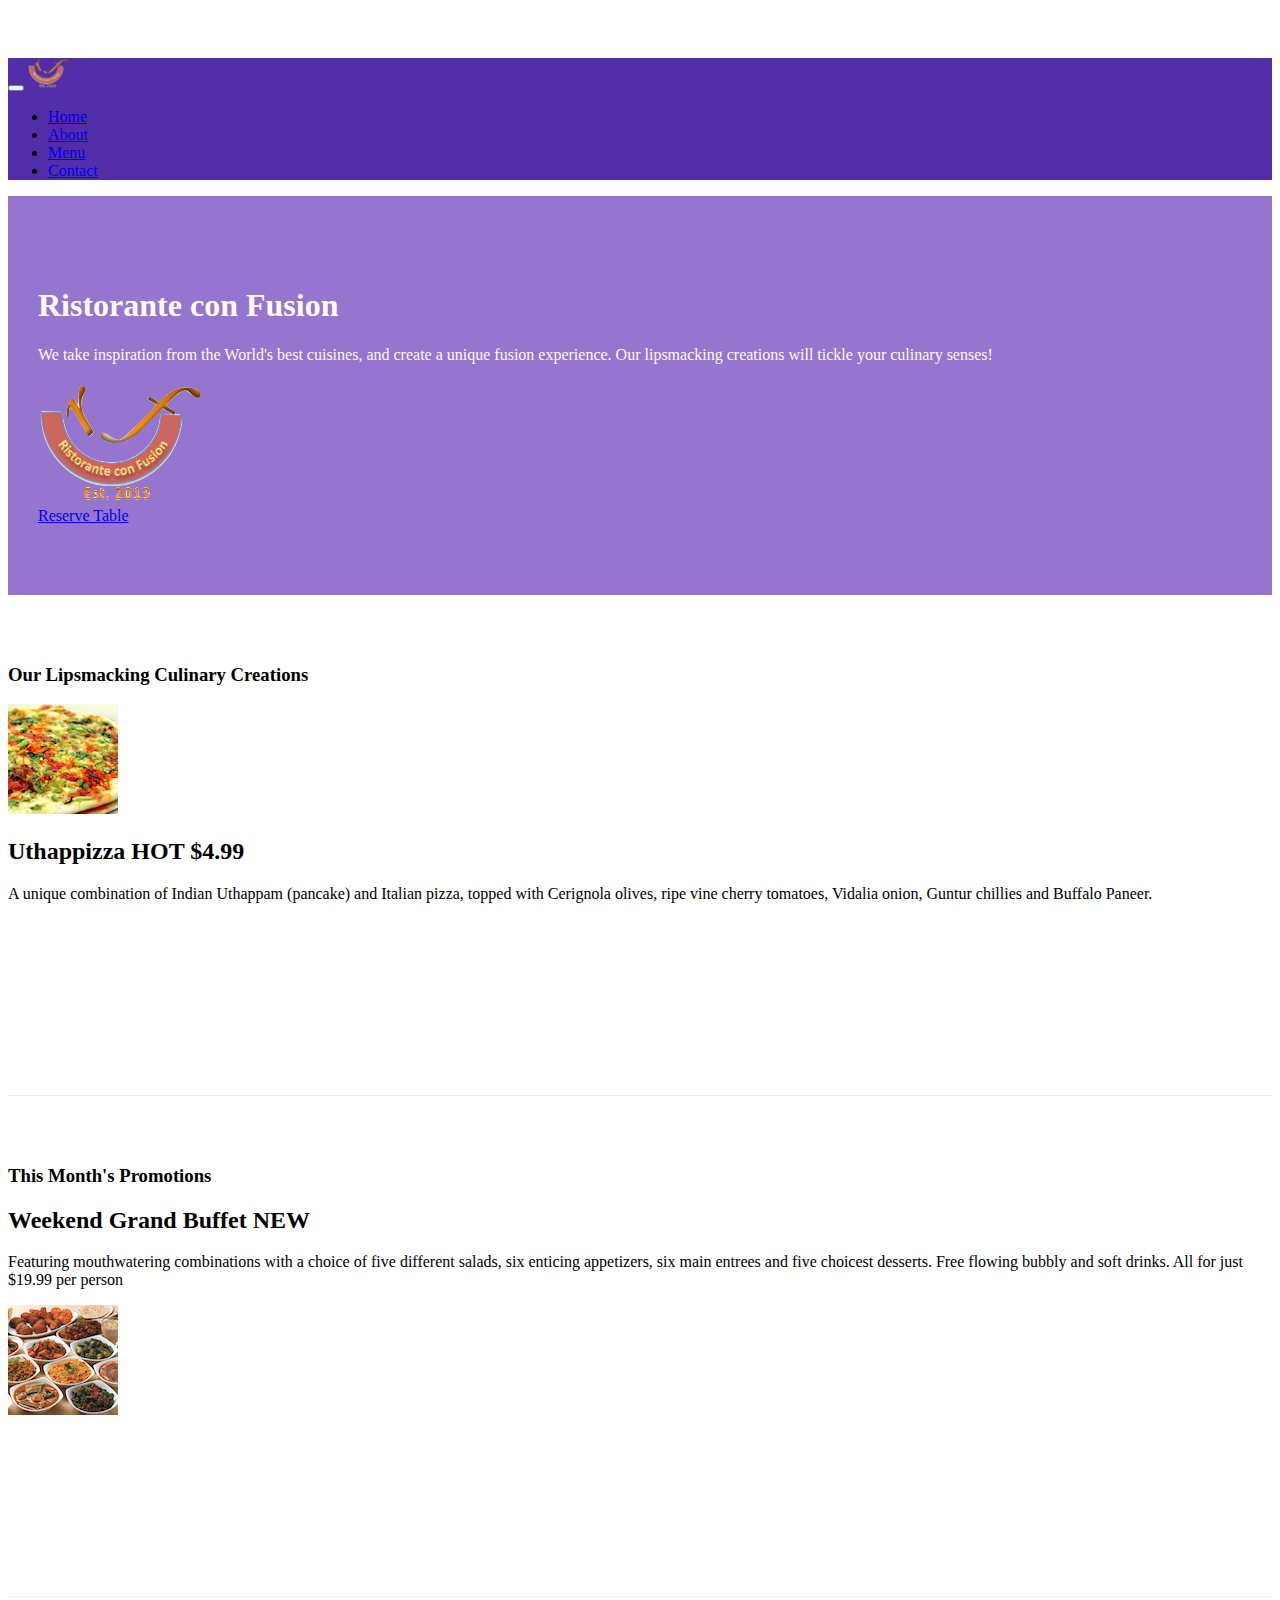
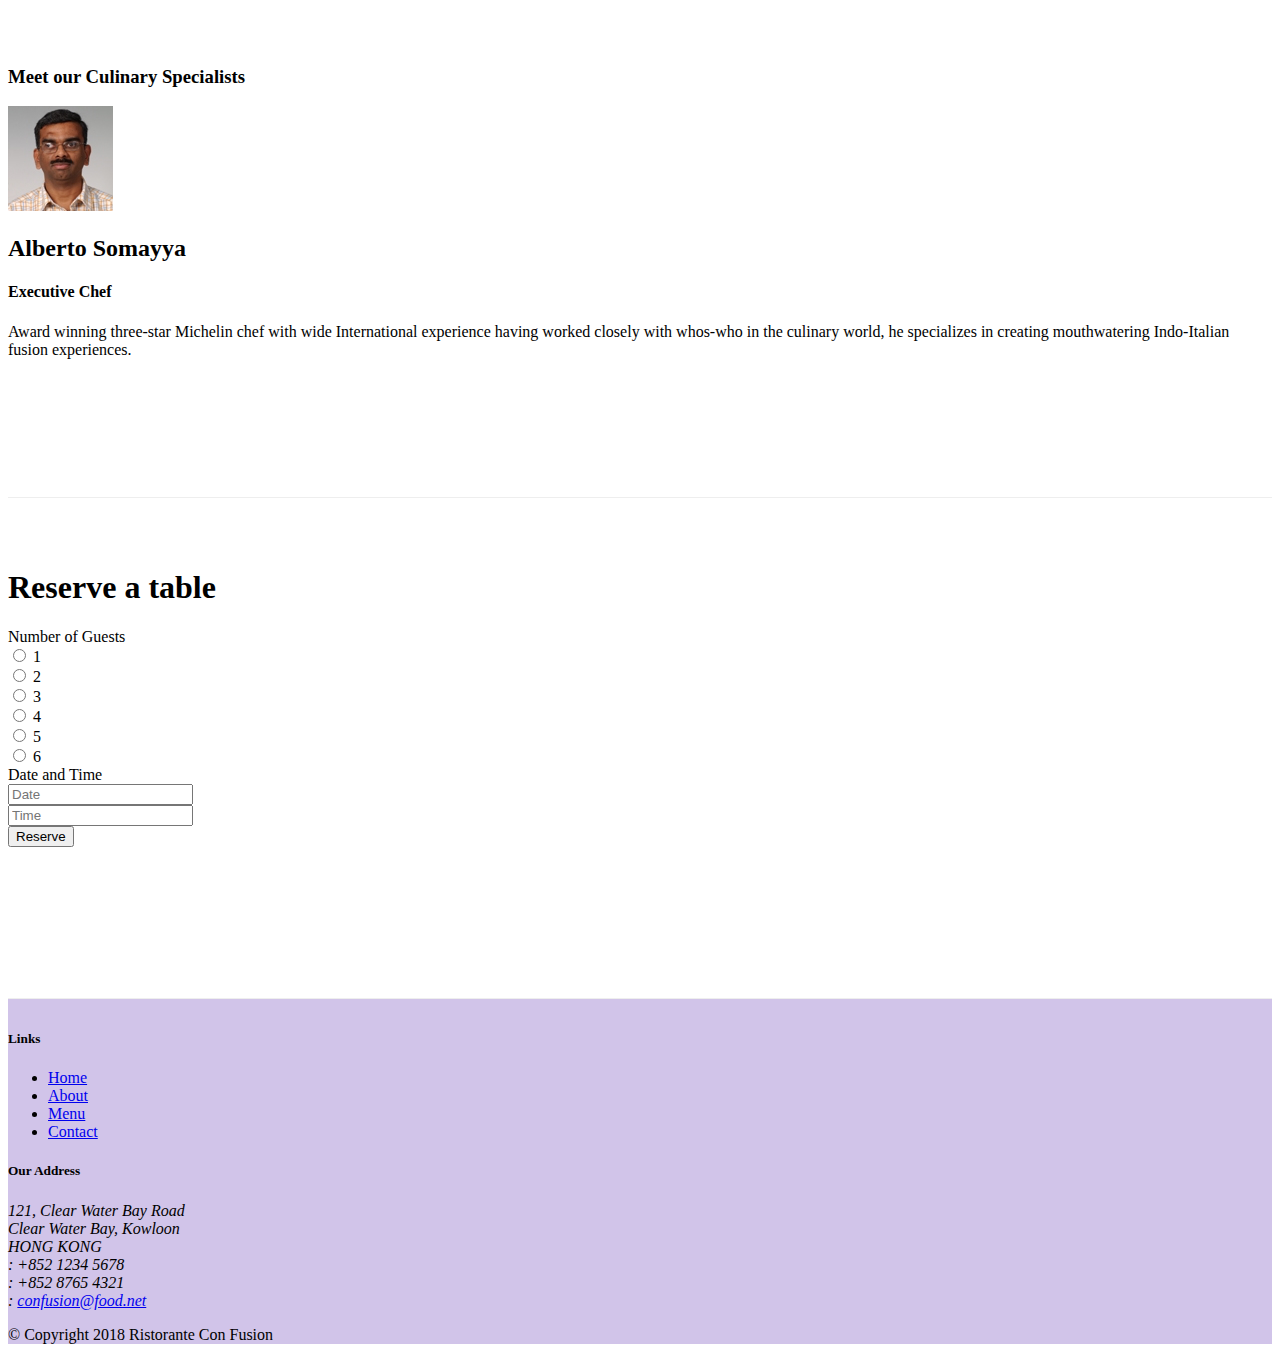
==== index.html @ 378ce3e2 "tabs" ====
<!DOCTYPE html>
<html lang="en">

<head>
    <title>Ristorante Con Fusion</title>
     <!-- Required meta tags always come first -->
     <meta charset="utf-8">
     <meta name="viewport" content="width=device-width, initial-scale=1, shrink-to-fit=no">
     <meta http-equiv="x-ua-compatible" content="ie=edge">
 
     <!-- Bootstrap CSS -->
     <link rel="stylesheet" href="node_modules/bootstrap/dist/css/bootstrap.min.css">
     <link rel="stylesheet" href="node_modules/font-awesome/css/font-awesome.min.css">
     <link rel="stylesheet" href="node_modules/bootstrap-social/bootstrap-social.css">
     <!--my css file-->
     <link rel="stylesheet" href="css/styles.css">
</head>

<body>
    <nav class="navbar navbar-dark navbar-expand-sm fixed-top">
        <div class="container">
            <button class="navbar-toggler" type="button" data-toggle="collapse" data-target="#navbar">
                <span class="navbar-toggler-icon"></span>
            </button>
            <a class="navbar-brand mr-auto" href="#"><img src="./img/logo.png" height="30" width="41"></a>
            <div class="collapse navbar-collapse" id="navbar">
                <ul class="navbar-nav mr-auto">
                    <li class="nav-item active"><a class="nav-link" href="#"><span class="fa fa-home fa-lg"></span> Home </a></li>
                    <li class="nav-item"><a class="nav-link" href="./aboutus.html"><span class="fa fa-info fa-lg"></span> About </a></li>
                    <li class="nav-item"><a class="nav-link" href="#"><span class="fa fa-list fa-lg"></span> Menu </a></li>
                    <li class="nav-item"><a class="nav-link" href="./contactus.html"><span class="fa fa-address-card fa-lg"></span> Contact </a></li>
                </ul>
            </div>
        </div>
    </nav>
    <header class="jumbotron">
        <div class="container">
            <div class="row row-header">
                <div class="col-12 col-sm-6">
                    <h1>Ristorante con Fusion</h1>
                    <p>We take inspiration from the World's best cuisines, and create a unique fusion experience. Our lipsmacking creations will tickle your culinary senses!</p>
                </div>
                <div class="col-12 col-sm-6 align-self-center">
                    <div class="row">
                        <div class="col-md-6 my-auto">
                            <img src="./img/logo.png" class="img-fluid">
                        </div>
                        <div class="col-md-6 my-auto">
                            <a type="button" class="btn btn-warning btn-block" href="#reserve">Reserve Table</a>
                        </div>
                    </div>
                </div>
            </div>
        </div>
    </header>

    <div class="container">
        <div class="row row-content align-items-center">
            <div class="col-12 col-sm-4 order-sm-last col-md-3">
                <h3>Our Lipsmacking Culinary Creations</h3>
            </div>
            <div class="col col-sm order-sm-first col-md ">
                <div class="media">
                    <img class="d-flex mr-3 img-thumbail align-self-center" src="./img/uthappizza.png">
                    <div class="media-body">
                        <h2 class="mt-0">Uthappizza <span class="badge badge-danger">HOT</span> <span class="badge badge-pill badge-secondary">$4.99</span></h2>
                        <p class="d-none d-sm-block">A unique combination of Indian Uthappam (pancake) and Italian pizza, topped with Cerignola olives, ripe vine cherry tomatoes, Vidalia onion, Guntur chillies and Buffalo Paneer.</p> 
                    </div>   
                </div>
            </div>
        </div>


        <div class="row row-content align-items-center">
            <div class="col-12 col-sm-4 col-md-3">
                <h3>This Month's Promotions</h3>
            </div>
            <div class="col col-sm col-md ">
                <div class="media">
                    <div class="media-body">
                        <h2 class="mt-0">Weekend Grand Buffet  <span class="badge badge-danger">NEW</span></h2>
                        <p class="d-none d-sm-block">Featuring mouthwatering combinations with a choice of five different salads, six enticing appetizers, six main entrees and five choicest desserts. Free flowing bubbly and soft drinks. All for just $19.99 per person </p>
                    </div>
                    <img class="d-flex mr-3 img-thumbail align-self-center" src="./img/buffet.png">
                </div>
            </div>
        </div>

        <div class="row row-content align-items-center">
            <div class="col-12 col-sm-4 order-sm-last col-md-3">
                <h3>Meet our Culinary Specialists</h3>
            </div>
            <div class="col col-sm order-sm-first col-md ">
                <div class="media">
                    <img class="d-flex mr-3 img-thumbnail align-self-center"
                            src="img/alberto.png" alt="Alberto Somayya">
                    <div class="media-body">
                        <h2 class="mt-0">Alberto Somayya</h2>
                        <h4>Executive Chef</h4>
                        <p class="d-none d-sm-block">Award winning three-star Michelin chef with wide
                            International experience having worked closely with
                            whos-who in the culinary world, he specializes in
                            creating mouthwatering Indo-Italian fusion experiences.
                            </p>
                    </div>
                </div>
            </div>
        </div>

        <div class="row row-content justify-content-center" id="reserve">
            <div class="card">
                    <div class="card-header bg-warning">
                        <h1 class=" text-white ">Reserve a table </h1>
                    </div>
                    <div class="card-body">
                            <form>
                                <div class="form-group row">
                                    <label for="guests" class="col-12 col-md-2 col-form-label">Number of Guests</label>
                                        <div class="form-group-row  col-12 col-md-10">
                                            <div class="form-check form-check-inline">
                                                <input class="form-check-input" type="radio" name="inlineRadioOptions" id="inlineRadio1" value="option1">
                                                <label class="form-check-label" for="inlineRadio1">1</label>
                                            </div>
                                            <div class="form-check form-check-inline">
                                                <input class="form-check-input" type="radio" name="inlineRadioOptions" id="inlineRadio2" value="option2">
                                                <label class="form-check-label" for="inlineRadio2">2</label>
                                            </div>
                                            <div class="form-check form-check-inline">
                                                <input class="form-check-input" type="radio" name="inlineRadioOptions" id="inlineRadio1" value="option1">
                                                <label class="form-check-label" for="inlineRadio1">3</label>
                                            </div>
                                            <div class="form-check form-check-inline">
                                                <input class="form-check-input" type="radio" name="inlineRadioOptions" id="inlineRadio2" value="option2">
                                                <label class="form-check-label" for="inlineRadio2">4</label>
                                            </div>
                                            <div class="form-check form-check-inline">
                                                <input class="form-check-input" type="radio" name="inlineRadioOptions" id="inlineRadio1" value="option1">
                                                <label class="form-check-label" for="inlineRadio1">5</label>
                                            </div>
                                            <div class="form-check form-check-inline">
                                                <input class="form-check-input" type="radio" name="inlineRadioOptions" id="inlineRadio2" value="option2">
                                                <label class="form-check-label" for="inlineRadio2">6</label>
                                            </div>
                                        </div>
                                 </div>
                                <div class="form-group row">
                                    <label for="dateandtime" class="col-12 col-md-2 col-form-label">Date and Time</label>
                                    <div class="col-12 col-md-5">
                                        <input type="text" class="form-control" id="date" name="date" 
                                        placeholder="Date">
                                    </div>
                                    <div class="col-12 col-md-5">
                                        <input type="text" class="form-control" id="time" name="time" 
                                        placeholder="Time">
                                    </div>
                                </div>
                                <div class="form-group-row">
                                    <div class="offset-md-2">
                                        <button type="submit" class="btn btn-primary">Reserve</button>
                                    </div>
                                </div>
                            </form>
                        </div>
            </div>
        </div>
    </div>

    <footer class="footer">
        <div class="container">
            <div class="row givepadding">             
                <div class="col-4 offset-1 col-sm-2">
                    <h5>Links</h5>
                    <ul class="list-unstyled">
                        <li><a href="#">Home</a></li>
                        <li><a href="./aboutus.html">About</a></li>
                        <li><a href="#">Menu</a></li>
                        <li><a href="#">Contact</a></li>
                    </ul>
                </div>
                <div class="col-7 col-sm-5">
                    <h5>Our Address</h5>
                    <address>
		              121, Clear Water Bay Road<br>
		              Clear Water Bay, Kowloon<br>
		              HONG KONG<br>
		              <i class="fa fa-phone fa-lg"></i>: +852 1234 5678<br>
                      <i class="fa fa-fax fa-lg"></i>: +852 8765 4321<br>
                      <i class="fa fa-envelope fa-lg"></i>: <a href="mailto:confusion@food.net">confusion@food.net</a>
		           </address>
                </div>
                <div class="col-12 col-sm-4 align-self-center">
                    <div class="text-center">
                        <a class="btn btn-social-icon btn-google" href="http://google.com/+"><i class="fa fa-google-plus"></i></a>
                        <a class="btn btn-social-icon btn-facebook" href="http://www.facebook.com/profile.php?id="><i class="fa fa-facebook"></i></a>
                        <a class="btn btn-social-icon btn-linkedin" href="http://www.linkedin.com/in/"><i class="fa fa-linkedin"></i></a>
                        <a class="btn btn-social-icon btn-twitter" href="http://twitter.com/"><i class="fa fa-twitter"></i></a>
                        <a class="btn btn-social-icon btn-google" href="http://youtube.com/"><i class="fa fa-youtube"></i></a>
                        <a class="btn btn-social-icon" href="mailto:"><i class="fa fa-envelope"></i></a>
                    </div>
                </div>
           </div>
           <div class="row justify-content-center">             
                <div class="col-auto">
                    <p>© Copyright 2018 Ristorante Con Fusion</p>
                </div>
           </div>
        </div>
    </footer>
     <!-- jQuery first, then Popper.js, then Bootstrap JS. -->
     <script src="node_modules/jquery/dist/jquery.slim.min.js"></script>
     <script src="node_modules/popper.js/dist/umd/popper.min.js"></script>
     <script src="node_modules/bootstrap/dist/js/bootstrap.min.js"></script>

</body>

</html>
---- css/styles.css ----
.row-header{
    margin: 0px auto;
    padding: 0px auto;
}

.row-content{
    margin: 0px auto;
    padding: 50px 0px;
    border-bottom: 1px ridge;
    min-height: 400px;
}

.jumbotron{
    padding:70px 30px 70px 30px;
    margin: 0px auto;
    background-color: #9575cd;
    color: floralwhite;
}

body{
    padding: 50px 0 0 0 ;
    z-index: 0;
}

.navbar-dark{
    background-color: #512da8;
}

.footer{
    background-color: #D1C4E9;
    margin: 0px auto;
    padding: 20px auto;
}

.givepadding{
    padding-top: 10px;
}

.tab-content {
    border-left: 1px solid #ddd;
    border-right: 1px solid #ddd;
    border-bottom: 1px solid #ddd;
    padding: 10px;
}
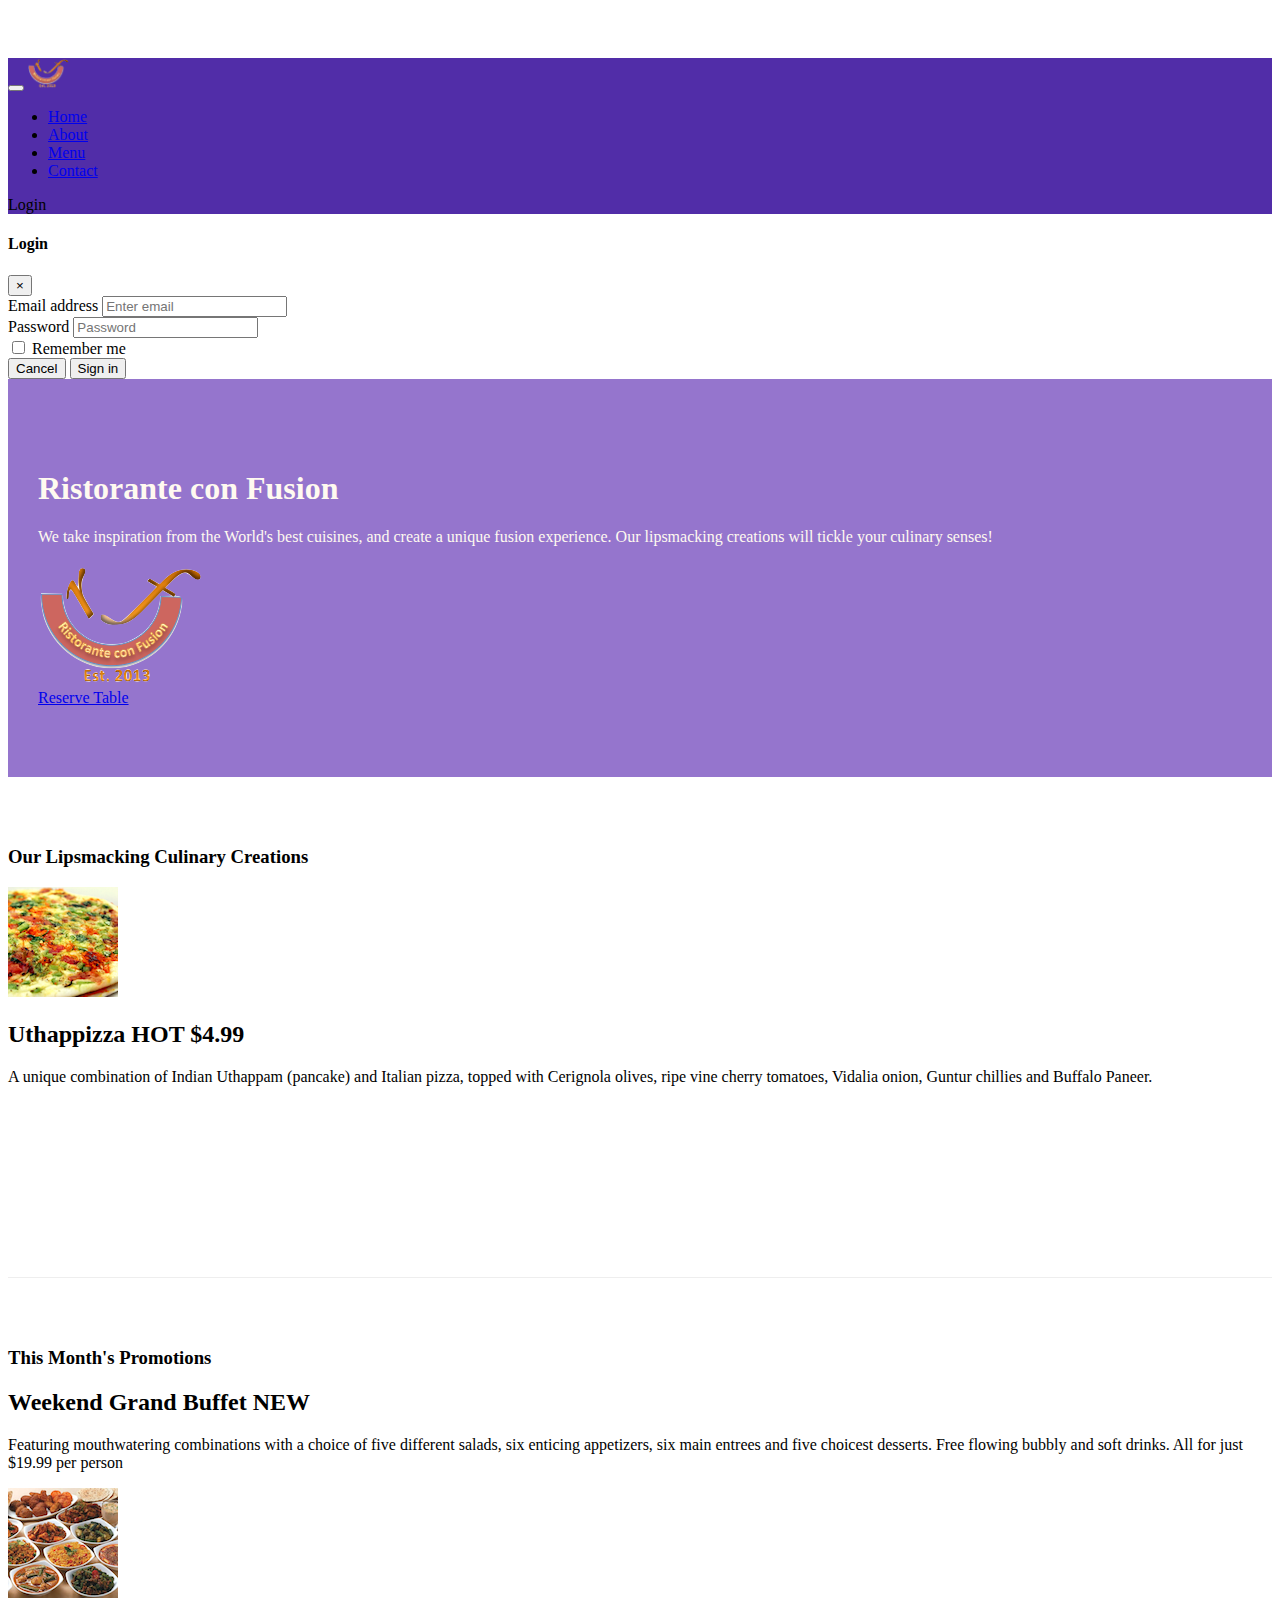
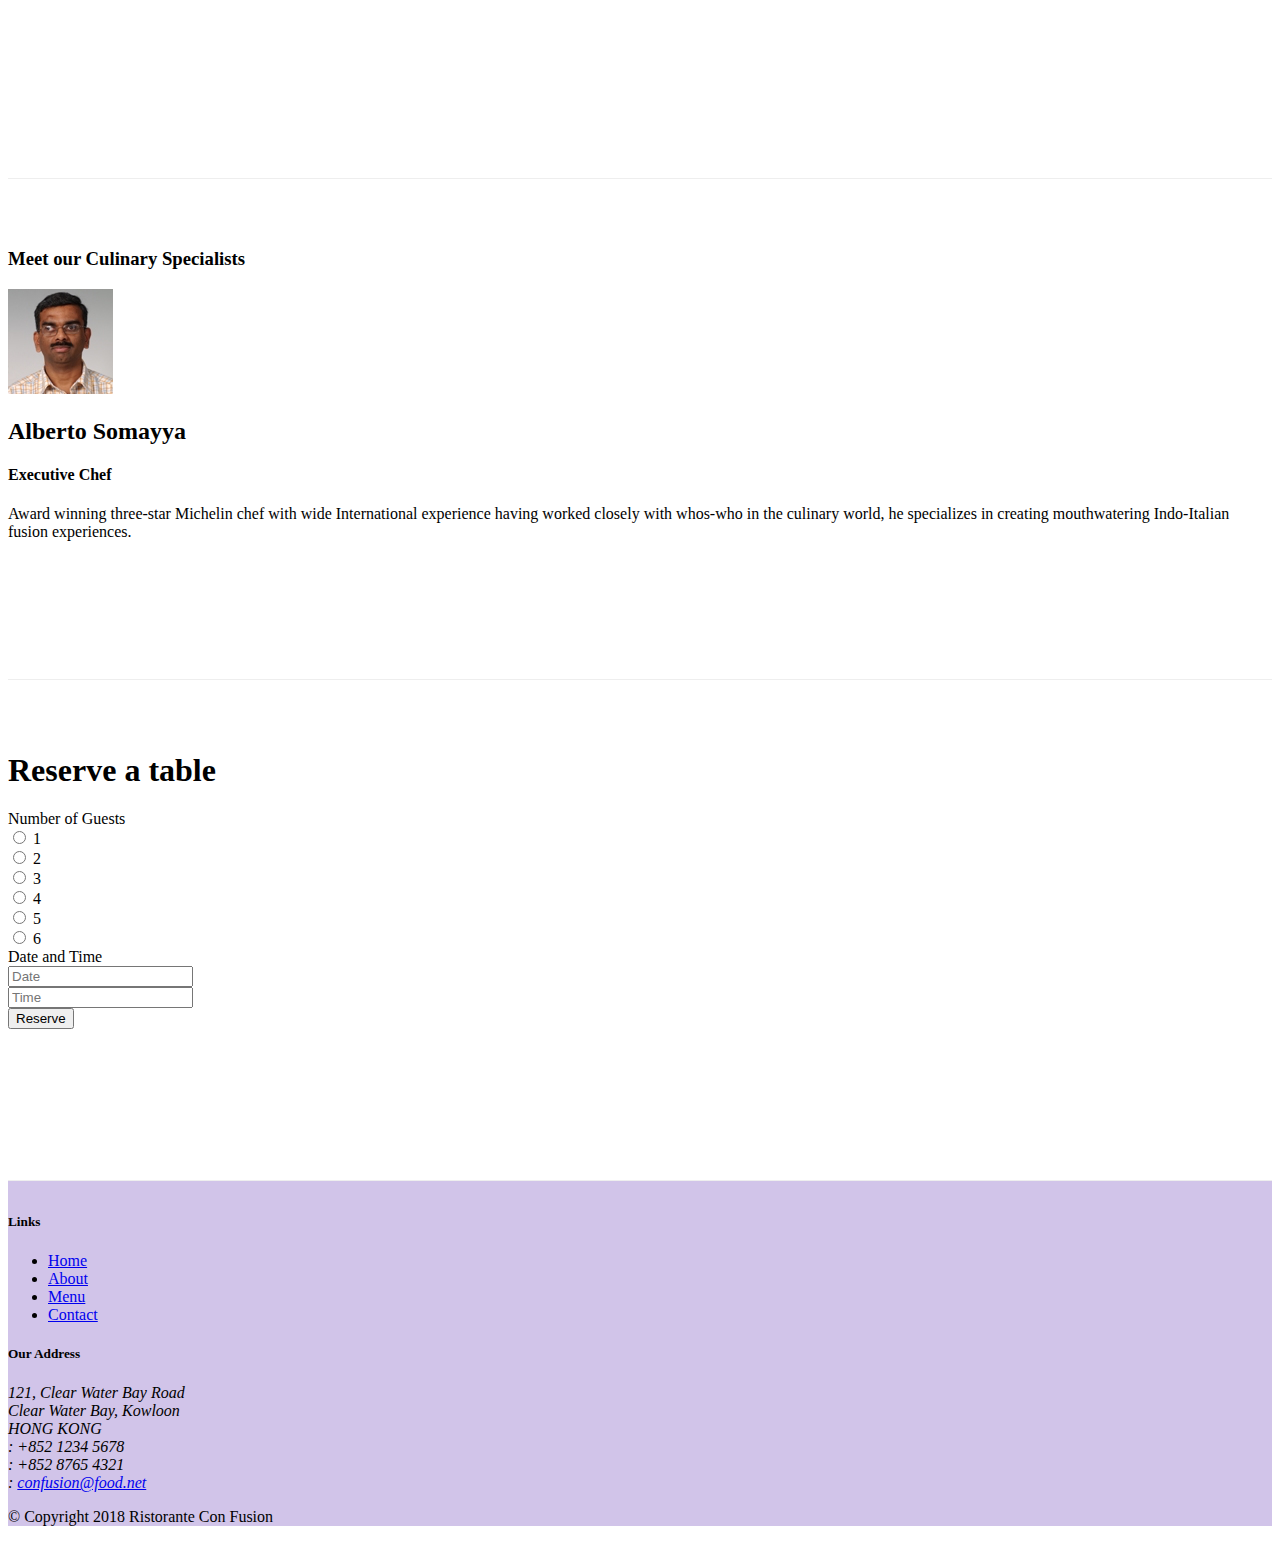
==== commit 892b4a1e: "tooltips and modals" ====
--- a/index.html
+++ b/index.html
@@ -30,9 +30,51 @@
                     <li class="nav-item"><a class="nav-link" href="#"><span class="fa fa-list fa-lg"></span> Menu </a></li>
                     <li class="nav-item"><a class="nav-link" href="./contactus.html"><span class="fa fa-address-card fa-lg"></span> Contact </a></li>
                 </ul>
+                <span class="navbar-text">
+                    <a data-toggle="modal" data-target="#loginModal">
+                    <span class="fa fa-sign-in"></span> Login</a>
+                </span>
             </div>
         </div>
     </nav>
+
+    <div id="loginModal" class="modal fade" role="dialog">
+        <div class="modal-dialog modal-lg" role="content">
+            <!-- Modal content-->
+            <div class="modal-content">
+                <div class="modal-header">
+                    <h4 class="modal-title">Login </h4>
+                    <button type="button" class="close" data-dismiss="modal">&times;</button>
+                </div>
+                <div class="modal-body">
+                    <form>
+                        <div class="form-row">
+                            <div class="form-group col-sm-4">
+                                    <label class="sr-only" for="exampleInputEmail3">Email address</label>
+                                    <input type="email" class="form-control form-control-sm mr-1" id="exampleInputEmail3" placeholder="Enter email">
+                            </div>
+                            <div class="form-group col-sm-4">
+                                <label class="sr-only" for="exampleInputPassword3">Password</label>
+                                <input type="password" class="form-control form-control-sm mr-1" id="exampleInputPassword3" placeholder="Password">
+                            </div>
+                            <div class="col-sm-auto">
+                                <div class="form-check">
+                                    <input class="form-check-input" type="checkbox">
+                                    <label class="form-check-label"> Remember me
+                                    </label>
+                                </div>
+                            </div>
+                        </div>
+                        <div class="form-row">
+                            <button type="button" class="btn btn-secondary btn-sm ml-auto" data-dismiss="modal">Cancel</button>
+                            <button type="submit" class="btn btn-primary btn-sm ml-1">Sign in</button>        
+                        </div>
+                    </form>
+                </div>
+            </div>
+        </div>
+    </div>
+
     <header class="jumbotron">
         <div class="container">
             <div class="row row-header">
@@ -46,7 +88,11 @@
                             <img src="./img/logo.png" class="img-fluid">
                         </div>
                         <div class="col-md-6 my-auto">
-                            <a type="button" class="btn btn-warning btn-block" href="#reserve">Reserve Table</a>
+                            <a type="button" class="btn btn-warning btn-block nav-link"
+                            data-toggle="tooltip" data-html="true"
+                            title="Or call us at <br> <strong>+81515125</strong>"
+                            data-placement="bottom"
+                            href="#reserve">Reserve Table</a>
                         </div>
                     </div>
                 </div>
@@ -210,7 +256,11 @@
      <script src="node_modules/jquery/dist/jquery.slim.min.js"></script>
      <script src="node_modules/popper.js/dist/umd/popper.min.js"></script>
      <script src="node_modules/bootstrap/dist/js/bootstrap.min.js"></script>
-
+     <script>
+        $(document).ready(function(){
+            $('[data-toggle="tooltip"]').tooltip();
+        });
+    </script>
 </body>
 
 </html>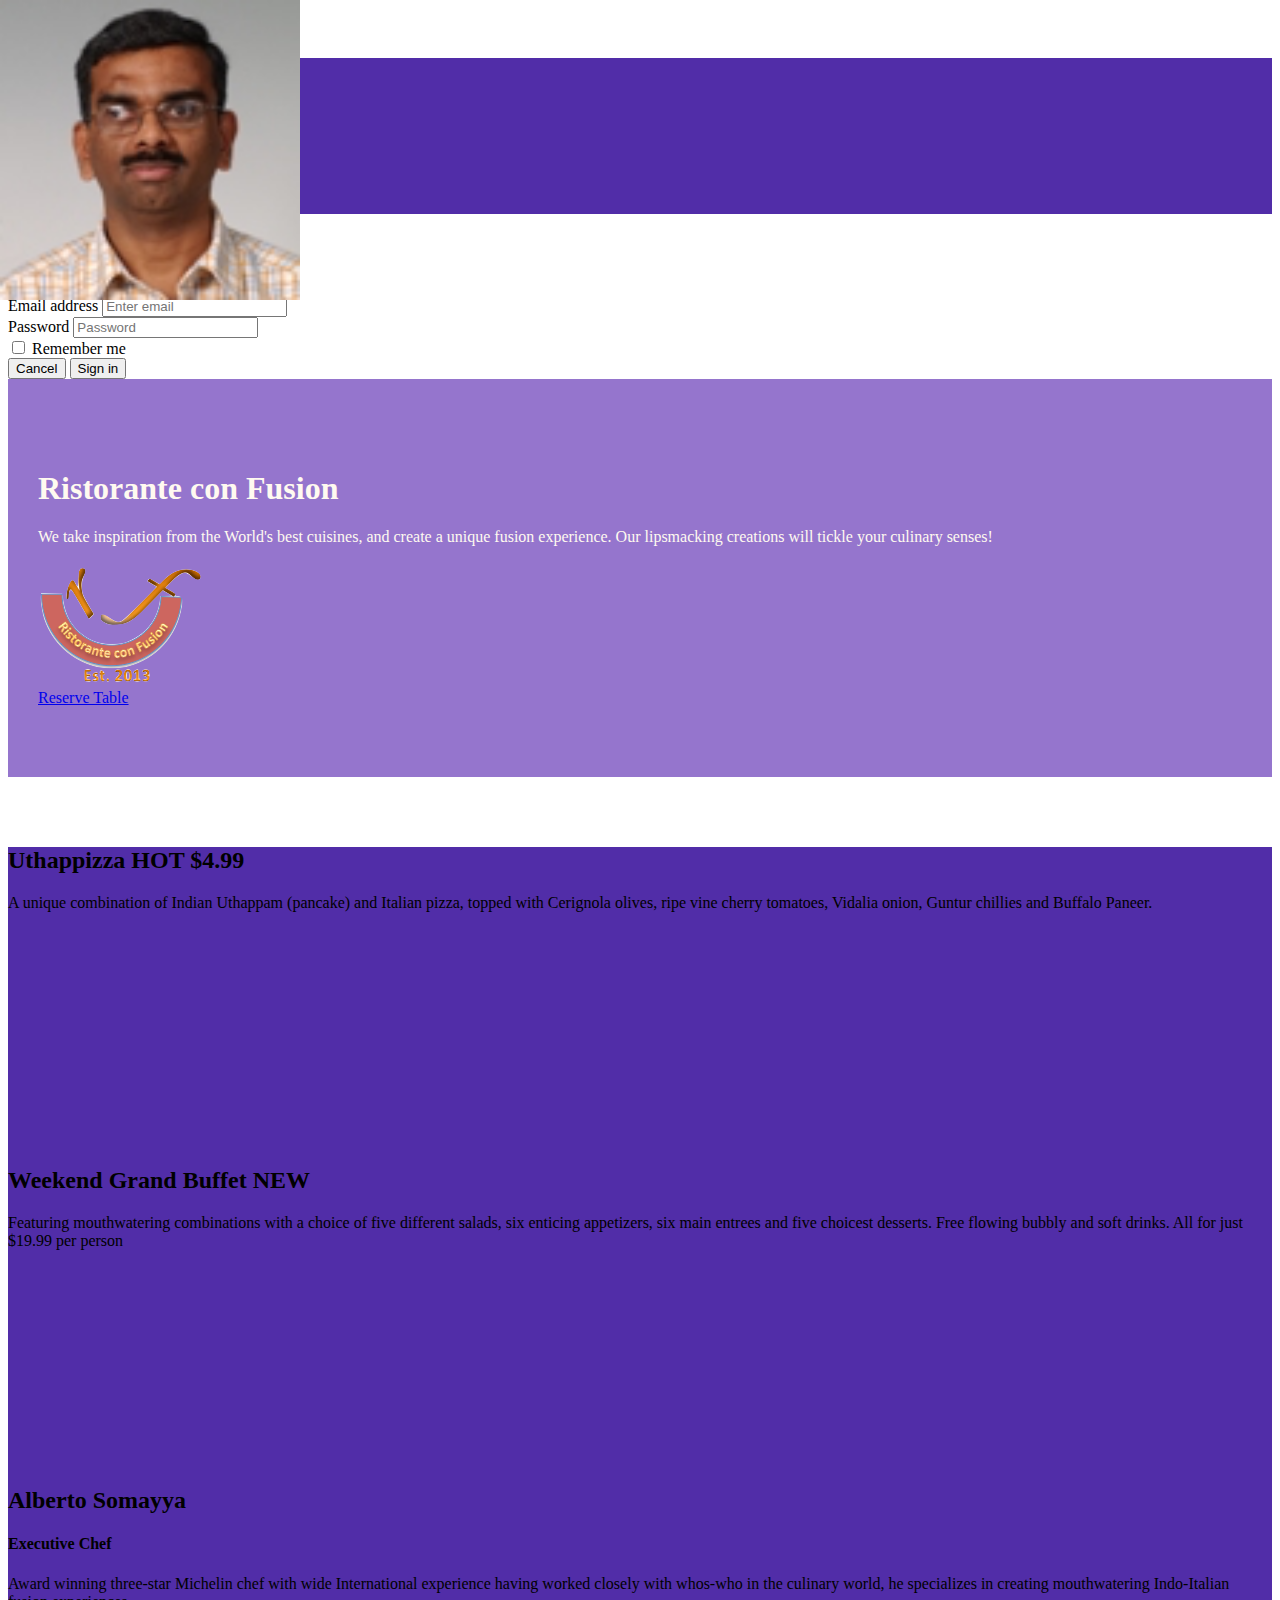
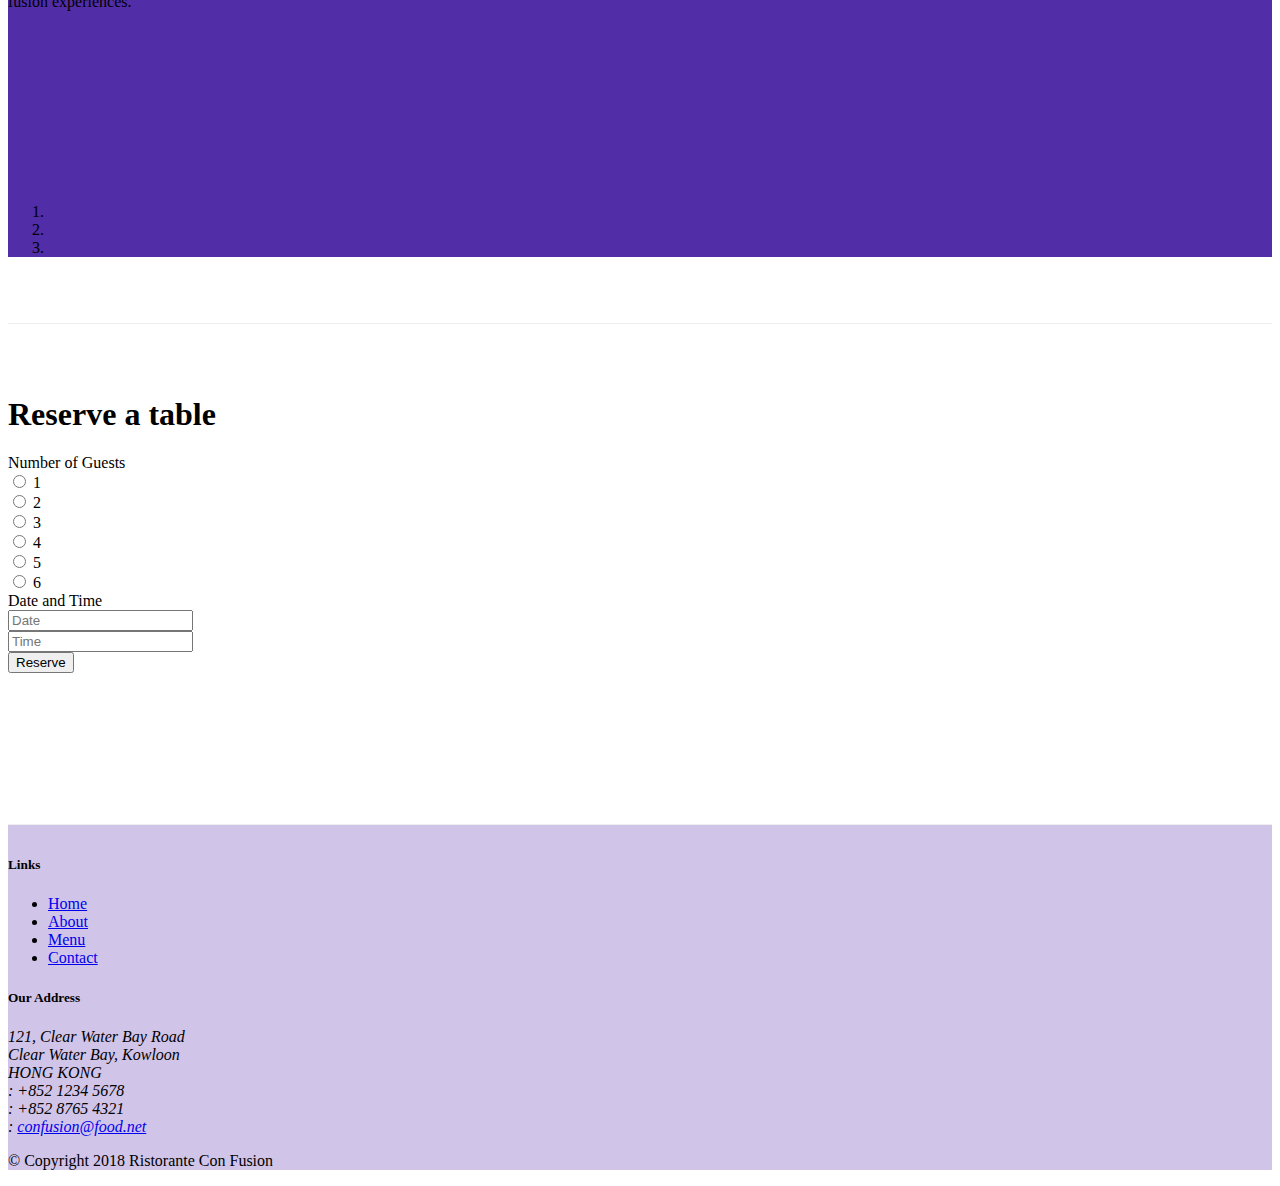
==== commit 15c442e4: "carousel" ====
--- a/index.html
+++ b/index.html
@@ -101,56 +101,54 @@
     </header>
 
     <div class="container">
-        <div class="row row-content align-items-center">
-            <div class="col-12 col-sm-4 order-sm-last col-md-3">
-                <h3>Our Lipsmacking Culinary Creations</h3>
-            </div>
-            <div class="col col-sm order-sm-first col-md ">
-                <div class="media">
-                    <img class="d-flex mr-3 img-thumbail align-self-center" src="./img/uthappizza.png">
-                    <div class="media-body">
-                        <h2 class="mt-0">Uthappizza <span class="badge badge-danger">HOT</span> <span class="badge badge-pill badge-secondary">$4.99</span></h2>
-                        <p class="d-none d-sm-block">A unique combination of Indian Uthappam (pancake) and Italian pizza, topped with Cerignola olives, ripe vine cherry tomatoes, Vidalia onion, Guntur chillies and Buffalo Paneer.</p> 
-                    </div>   
-                </div>
-            </div>
-        </div>
-
-
-        <div class="row row-content align-items-center">
-            <div class="col-12 col-sm-4 col-md-3">
-                <h3>This Month's Promotions</h3>
-            </div>
-            <div class="col col-sm col-md ">
-                <div class="media">
-                    <div class="media-body">
-                        <h2 class="mt-0">Weekend Grand Buffet  <span class="badge badge-danger">NEW</span></h2>
-                        <p class="d-none d-sm-block">Featuring mouthwatering combinations with a choice of five different salads, six enticing appetizers, six main entrees and five choicest desserts. Free flowing bubbly and soft drinks. All for just $19.99 per person </p>
-                    </div>
-                    <img class="d-flex mr-3 img-thumbail align-self-center" src="./img/buffet.png">
-                </div>
-            </div>
-        </div>
-
-        <div class="row row-content align-items-center">
-            <div class="col-12 col-sm-4 order-sm-last col-md-3">
-                <h3>Meet our Culinary Specialists</h3>
-            </div>
-            <div class="col col-sm order-sm-first col-md ">
-                <div class="media">
-                    <img class="d-flex mr-3 img-thumbnail align-self-center"
-                            src="img/alberto.png" alt="Alberto Somayya">
-                    <div class="media-body">
-                        <h2 class="mt-0">Alberto Somayya</h2>
-                        <h4>Executive Chef</h4>
-                        <p class="d-none d-sm-block">Award winning three-star Michelin chef with wide
-                            International experience having worked closely with
-                            whos-who in the culinary world, he specializes in
-                            creating mouthwatering Indo-Italian fusion experiences.
-                            </p>
-                    </div>
-                </div>
-            </div>
+        <div class="row row-content">
+            <div class="col">
+                <div id="mycarousel" class="carousel slide" data-ride="carousel">
+                    <div class="carousel-inner" role="listbox">
+                        <div class="carousel-item active">
+                            <img class="d-block img-fluid"
+                                src="img/uthappizza.png" alt="Uthappizza">
+                            <div class="carousel-caption d-none d-md-block">
+                                <h2 class="mt-0">Uthappizza <span class="badge badge-danger">HOT</span> <span class="badge badge-pill badge-secondary">
+                                $4.99</span></h2>
+                                <p class="d-none d-sm-block">A unique combination of Indian Uthappam (pancake) and Italian pizza, topped with Cerignola olives, 
+                                    ripe vine cherry tomatoes, Vidalia onion, Guntur chillies and Buffalo Paneer.</p>
+                            </div>
+                        </div>
+                        <div class="carousel-item">
+                            <img class="d-block img-fluid"
+                            src="img/buffet.png" alt="Uthappizza">
+                            <div class="carousel-caption d-none d-md-block">
+                                <h2 class="mt-0">Weekend Grand Buffet   <span class="badge badge-danger">NEW</span></h2>
+                                <p class="d-none d-sm-block">Featuring mouthwatering combinations with a choice of five different salads, six enticing appetizers, six main entrees and five choicest desserts. Free flowing bubbly and soft drinks. All for just $19.99 per person </p>
+                            </div>
+                        </div>
+                        <div class="carousel-item">
+                            <img class="d-block img-fluid"
+                            src="img/alberto.png" alt="Uthappizza">
+                            <div class="carousel-caption d-none d-md-block">
+                                <h2 class="mt-0">Alberto Somayya</h2>
+                                <h4>Executive Chef</h4>
+                                <p class="d-none d-sm-block">Award winning three-star Michelin chef with wide
+                                    International experience having worked closely with
+                                    whos-who in the culinary world, he specializes in
+                                    creating mouthwatering Indo-Italian fusion experiences.</p>                            
+                            </div>
+                        </div>
+                    </div>
+                    <ol class="carousel-indicators">
+                        <li data-target="#mycarousel" data-slide-to="0" class="active"></li>
+                        <li data-target="#mycarousel" data-slide-to="1"></li>
+                        <li data-target="#mycarousel" data-slide-to="2"></li>
+                    </ol>
+                    <a class="carousel-control-prev" href="#mycarousel" role="button" data-slide="prev">
+                        <span class="carousel-control-prev-icon"></span>
+                    </a>
+                    <a class="carousel-control-next" href="#mycarousel" role="button" data-slide="next">
+                        <span class="carousel-control-next-icon"></span>
+                    </a>
+                </div>
+             </div>
         </div>
 
         <div class="row row-content justify-content-center" id="reserve">
--- a/css/styles.css
+++ b/css/styles.css
@@ -41,4 +41,19 @@
     border-right: 1px solid #ddd;
     border-bottom: 1px solid #ddd;
     padding: 10px;
+}
+
+.carousel {
+    background:#512DA8;
+}
+
+.carousel-item {
+  height: 300px;
+}
+
+.carousel-item img {
+    position: absolute;
+    top: 0;
+    left: 0;
+    min-height: 300px;
 }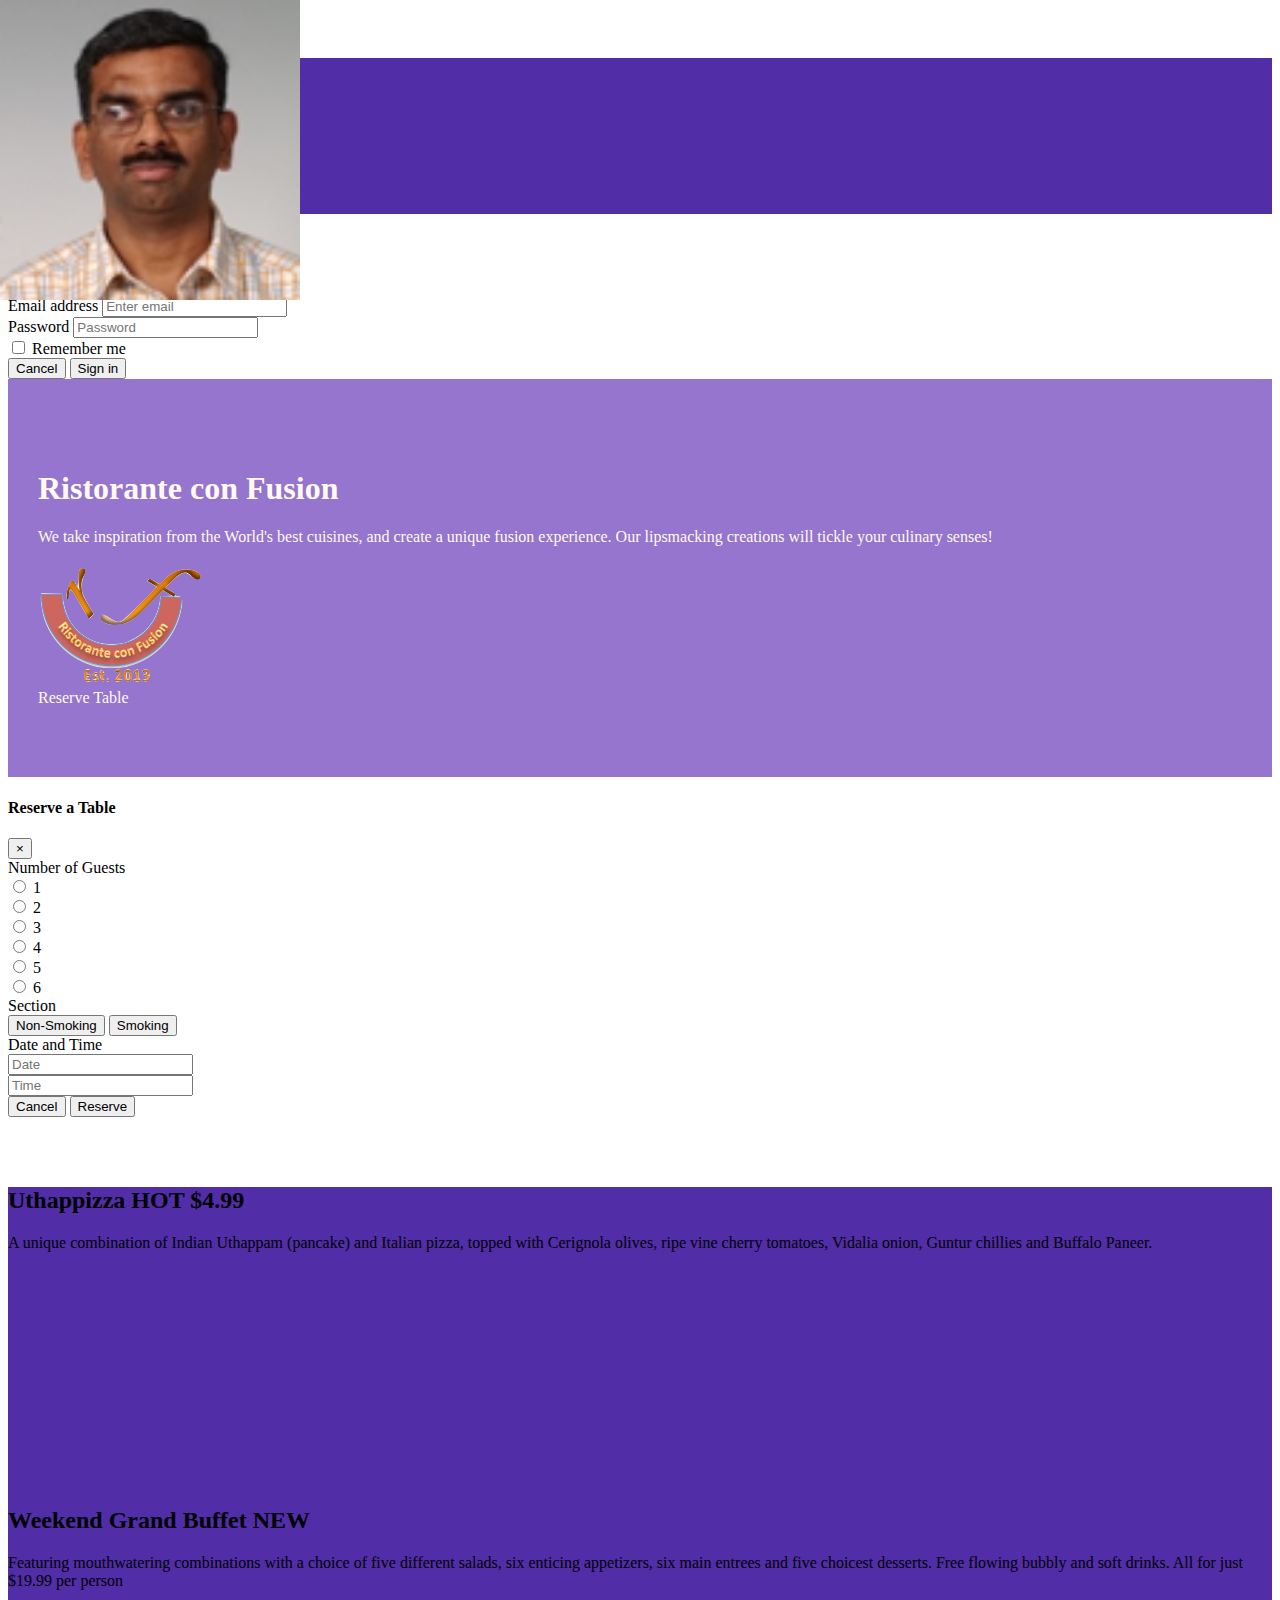
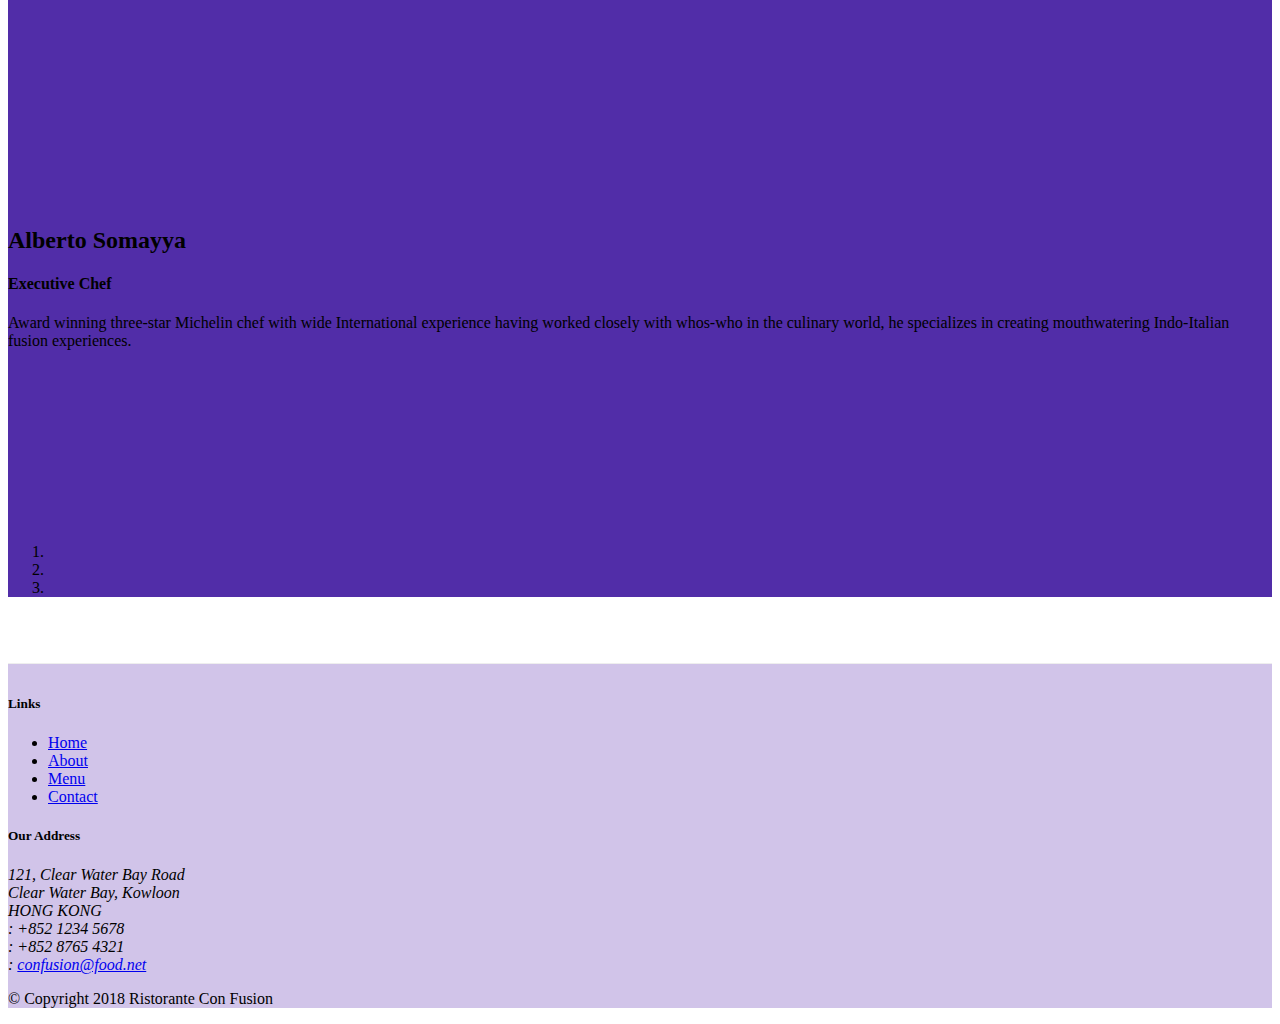
==== commit 3ad546b2: "assignment 3" ====
--- a/index.html
+++ b/index.html
@@ -89,16 +89,85 @@
                         </div>
                         <div class="col-md-6 my-auto">
                             <a type="button" class="btn btn-warning btn-block nav-link"
-                            data-toggle="tooltip" data-html="true"
-                            title="Or call us at <br> <strong>+81515125</strong>"
-                            data-placement="bottom"
-                            href="#reserve">Reserve Table</a>
+                            data-toggle="modal" data-target="#tableModal">Reserve Table  
+                            </a>
                         </div>
                     </div>
                 </div>
             </div>
         </div>
     </header>
+
+    <div id="tableModal" class="modal fade" role="dialog">
+        <div class="modal-dialog modal-lg" role="content">
+            <!-- Modal content-->
+            <div class="modal-content">
+                <div class="modal-header">
+                    <h4 class="modal-title">Reserve a Table </h4>
+                    <button type="button" class="close" data-dismiss="modal">&times;</button>
+                </div>
+                <div class="modal-body">
+                    <form>
+                        <div class="form-group row">
+                            <label for="guests" class="col-12 col-lg-2 col-form-label">Number of Guests</label>
+                                <div class="form-group-row  col-12 col-lg-10">
+                                    <div class="form-check form-check-inline">
+                                        <input class="form-check-input" type="radio" name="inlineRadioOptions" id="inlineRadio1" value="option1">
+                                        <label class="form-check-label" for="inlineRadio1">1</label>
+                                    </div>
+                                    <div class="form-check form-check-inline">
+                                        <input class="form-check-input" type="radio" name="inlineRadioOptions" id="inlineRadio2" value="option2">
+                                        <label class="form-check-label" for="inlineRadio2">2</label>
+                                    </div>
+                                    <div class="form-check form-check-inline">
+                                        <input class="form-check-input" type="radio" name="inlineRadioOptions" id="inlineRadio3" value="option3">
+                                        <label class="form-check-label" for="inlineRadio3">3</label>
+                                    </div>
+                                    <div class="form-check form-check-inline">
+                                        <input class="form-check-input" type="radio" name="inlineRadioOptions" id="inlineRadio4" value="option4">
+                                        <label class="form-check-label" for="inlineRadio4">4</label>
+                                    </div>
+                                    <div class="form-check form-check-inline">
+                                        <input class="form-check-input" type="radio" name="inlineRadioOptions" id="inlineRadio5" value="option5">
+                                        <label class="form-check-label" for="inlineRadio5">5</label>
+                                    </div>
+                                    <div class="form-check form-check-inline">
+                                        <input class="form-check-input" type="radio" name="inlineRadioOptions" id="inlineRadio6" value="option6">
+                                        <label class="form-check-label" for="inlineRadio6">6</label>
+                                    </div>
+                                </div>
+                         </div>
+                         <div class="form-group row">
+                            <label for="section" class="col-12 col-lg-2 col-form-label">Section</label>
+                            <div class="col-12 col-md-5 btn-group">
+                                <div class="form-check form-check-inline" type="radio">
+                                    <button type="button" class="btn btn-success">Non-Smoking</button>
+                                    <button type="button" class="btn btn-danger active">Smoking</button>
+                                </div>
+                            </div>
+                         </div>
+                        <div class="form-group row">
+                            <label for="dateandtime" class="col-12 col-lg-2 col-form-label">Date and Time</label>
+                            <div class="col-12 col-md-4">
+                                <input type="text" class="form-control" id="date" name="date" 
+                                placeholder="Date">
+                            </div>
+                            <div class="col-12 col-md-4">
+                                <input type="text" class="form-control" id="time" name="time" 
+                                placeholder="Time">
+                            </div>
+                        </div>
+                        <div class="form-group-row">
+                            <div class="offset-lg-2">
+                                <button type="submit" class="btn btn-secondary">Cancel</button>
+                                <button type="submit" class="btn btn-primary">Reserve</button>
+                            </div>
+                        </div>
+                    </form>
+                </div>
+            </div>
+        </div>
+    </div>
 
     <div class="container">
         <div class="row row-content">
@@ -150,63 +219,6 @@
                 </div>
              </div>
         </div>
-
-        <div class="row row-content justify-content-center" id="reserve">
-            <div class="card">
-                    <div class="card-header bg-warning">
-                        <h1 class=" text-white ">Reserve a table </h1>
-                    </div>
-                    <div class="card-body">
-                            <form>
-                                <div class="form-group row">
-                                    <label for="guests" class="col-12 col-md-2 col-form-label">Number of Guests</label>
-                                        <div class="form-group-row  col-12 col-md-10">
-                                            <div class="form-check form-check-inline">
-                                                <input class="form-check-input" type="radio" name="inlineRadioOptions" id="inlineRadio1" value="option1">
-                                                <label class="form-check-label" for="inlineRadio1">1</label>
-                                            </div>
-                                            <div class="form-check form-check-inline">
-                                                <input class="form-check-input" type="radio" name="inlineRadioOptions" id="inlineRadio2" value="option2">
-                                                <label class="form-check-label" for="inlineRadio2">2</label>
-                                            </div>
-                                            <div class="form-check form-check-inline">
-                                                <input class="form-check-input" type="radio" name="inlineRadioOptions" id="inlineRadio1" value="option1">
-                                                <label class="form-check-label" for="inlineRadio1">3</label>
-                                            </div>
-                                            <div class="form-check form-check-inline">
-                                                <input class="form-check-input" type="radio" name="inlineRadioOptions" id="inlineRadio2" value="option2">
-                                                <label class="form-check-label" for="inlineRadio2">4</label>
-                                            </div>
-                                            <div class="form-check form-check-inline">
-                                                <input class="form-check-input" type="radio" name="inlineRadioOptions" id="inlineRadio1" value="option1">
-                                                <label class="form-check-label" for="inlineRadio1">5</label>
-                                            </div>
-                                            <div class="form-check form-check-inline">
-                                                <input class="form-check-input" type="radio" name="inlineRadioOptions" id="inlineRadio2" value="option2">
-                                                <label class="form-check-label" for="inlineRadio2">6</label>
-                                            </div>
-                                        </div>
-                                 </div>
-                                <div class="form-group row">
-                                    <label for="dateandtime" class="col-12 col-md-2 col-form-label">Date and Time</label>
-                                    <div class="col-12 col-md-5">
-                                        <input type="text" class="form-control" id="date" name="date" 
-                                        placeholder="Date">
-                                    </div>
-                                    <div class="col-12 col-md-5">
-                                        <input type="text" class="form-control" id="time" name="time" 
-                                        placeholder="Time">
-                                    </div>
-                                </div>
-                                <div class="form-group-row">
-                                    <div class="offset-md-2">
-                                        <button type="submit" class="btn btn-primary">Reserve</button>
-                                    </div>
-                                </div>
-                            </form>
-                        </div>
-            </div>
-        </div>
     </div>
 
     <footer class="footer">
@@ -254,11 +266,6 @@
      <script src="node_modules/jquery/dist/jquery.slim.min.js"></script>
      <script src="node_modules/popper.js/dist/umd/popper.min.js"></script>
      <script src="node_modules/bootstrap/dist/js/bootstrap.min.js"></script>
-     <script>
-        $(document).ready(function(){
-            $('[data-toggle="tooltip"]').tooltip();
-        });
-    </script>
 </body>
 
 </html>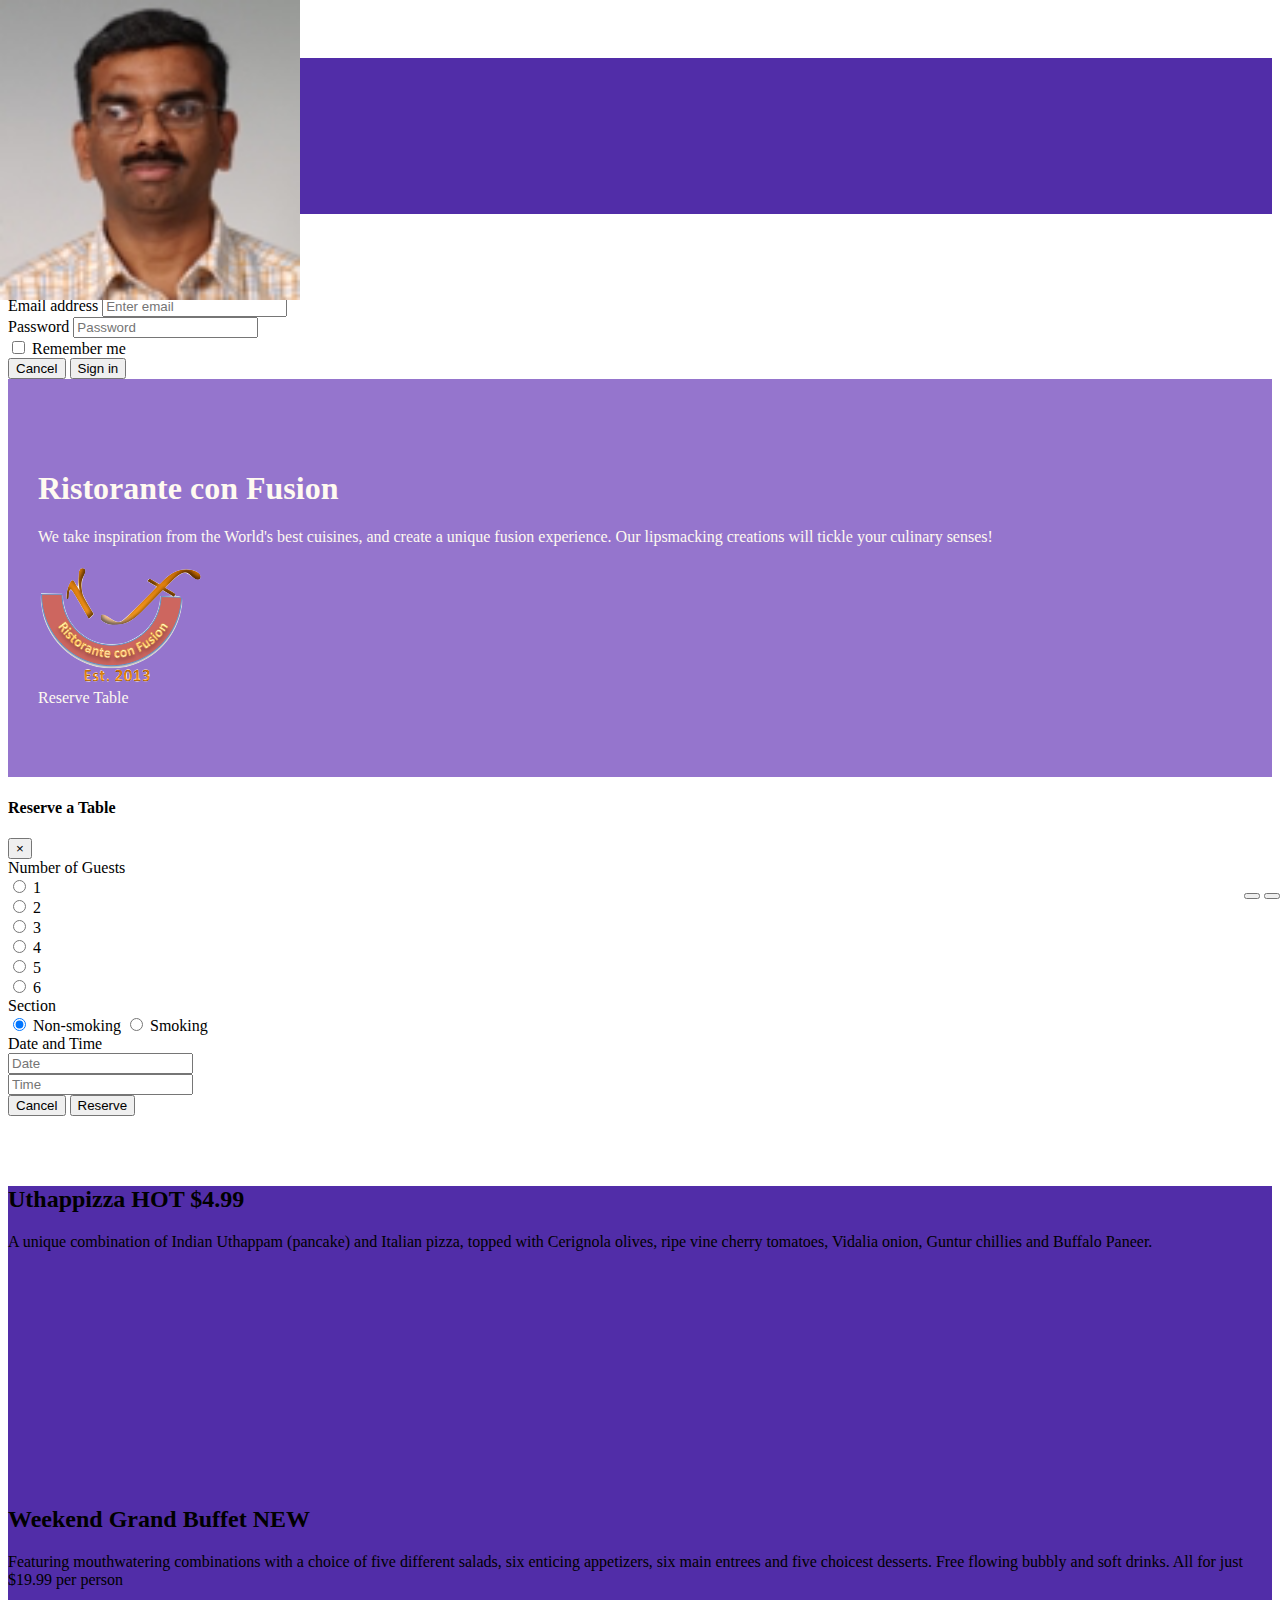
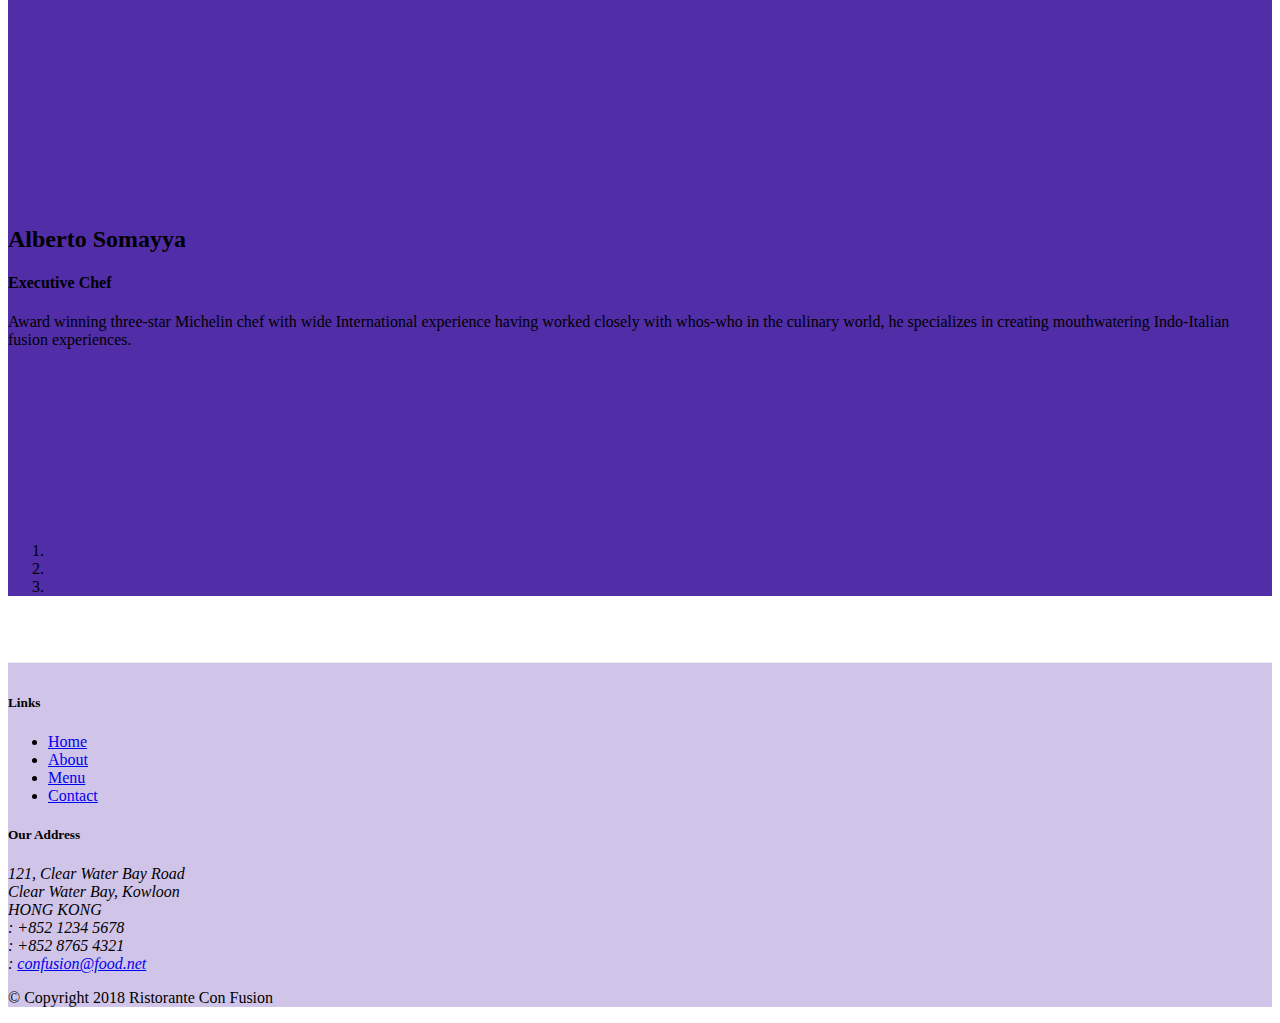
==== commit 2f609eed: "bootstrap jquery" ====
--- a/index.html
+++ b/index.html
@@ -140,9 +140,15 @@
                          <div class="form-group row">
                             <label for="section" class="col-12 col-lg-2 col-form-label">Section</label>
                             <div class="col-12 col-md-5 btn-group">
-                                <div class="form-check form-check-inline" type="radio">
-                                    <button type="button" class="btn btn-success">Non-Smoking</button>
-                                    <button type="button" class="btn btn-danger active">Smoking</button>
+                                <div class="btn-group btn-group-toggle" data-toggle="buttons">
+                                    <label class="btn btn-success active">
+                                        <input type="radio" name="section" id="non-smoking" checked="" autocomplete="off">
+                                        Non-smoking
+                                    </label>
+                                    <label class="btn btn-danger">
+                                        <input type="radio" name="section" id="smoking" autocomplete="off">
+                                        Smoking
+                                    </label>
                                 </div>
                             </div>
                          </div>
@@ -216,6 +222,14 @@
                     <a class="carousel-control-next" href="#mycarousel" role="button" data-slide="next">
                         <span class="carousel-control-next-icon"></span>
                     </a>
+                    <div class="btn-group" id="carouselButton">
+                        <button class="btn btn-danger btn-sm" id="carousel-pause">
+                            <span class="fa fa-pause"></span>
+                        </button>
+                        <button class="btn btn-danger btn-sm" id="carousel-play">
+                            <span class="fa fa-play"></span>
+                        </button>
+                    </div>
                 </div>
              </div>
         </div>
@@ -266,6 +280,18 @@
      <script src="node_modules/jquery/dist/jquery.slim.min.js"></script>
      <script src="node_modules/popper.js/dist/umd/popper.min.js"></script>
      <script src="node_modules/bootstrap/dist/js/bootstrap.min.js"></script>
+
+     <script>
+        $(document).ready(function(){
+            $("#mycarousel").carousel( { interval: 2000 } );
+            $("#carousel-pause").click(function(){
+                $("#mycarousel").carousel('pause');
+            });
+            $("#carousel-play").click(function(){
+                $("#mycarousel").carousel('cycle');
+            });
+        });
+    </script>
 </body>
 
 </html>--- a/css/styles.css
+++ b/css/styles.css
@@ -56,4 +56,11 @@
     top: 0;
     left: 0;
     min-height: 300px;
+}
+
+#carouselButton {
+    right:0px;
+    position: absolute;
+    bottom: 0px;
+    z-index: 1;
 }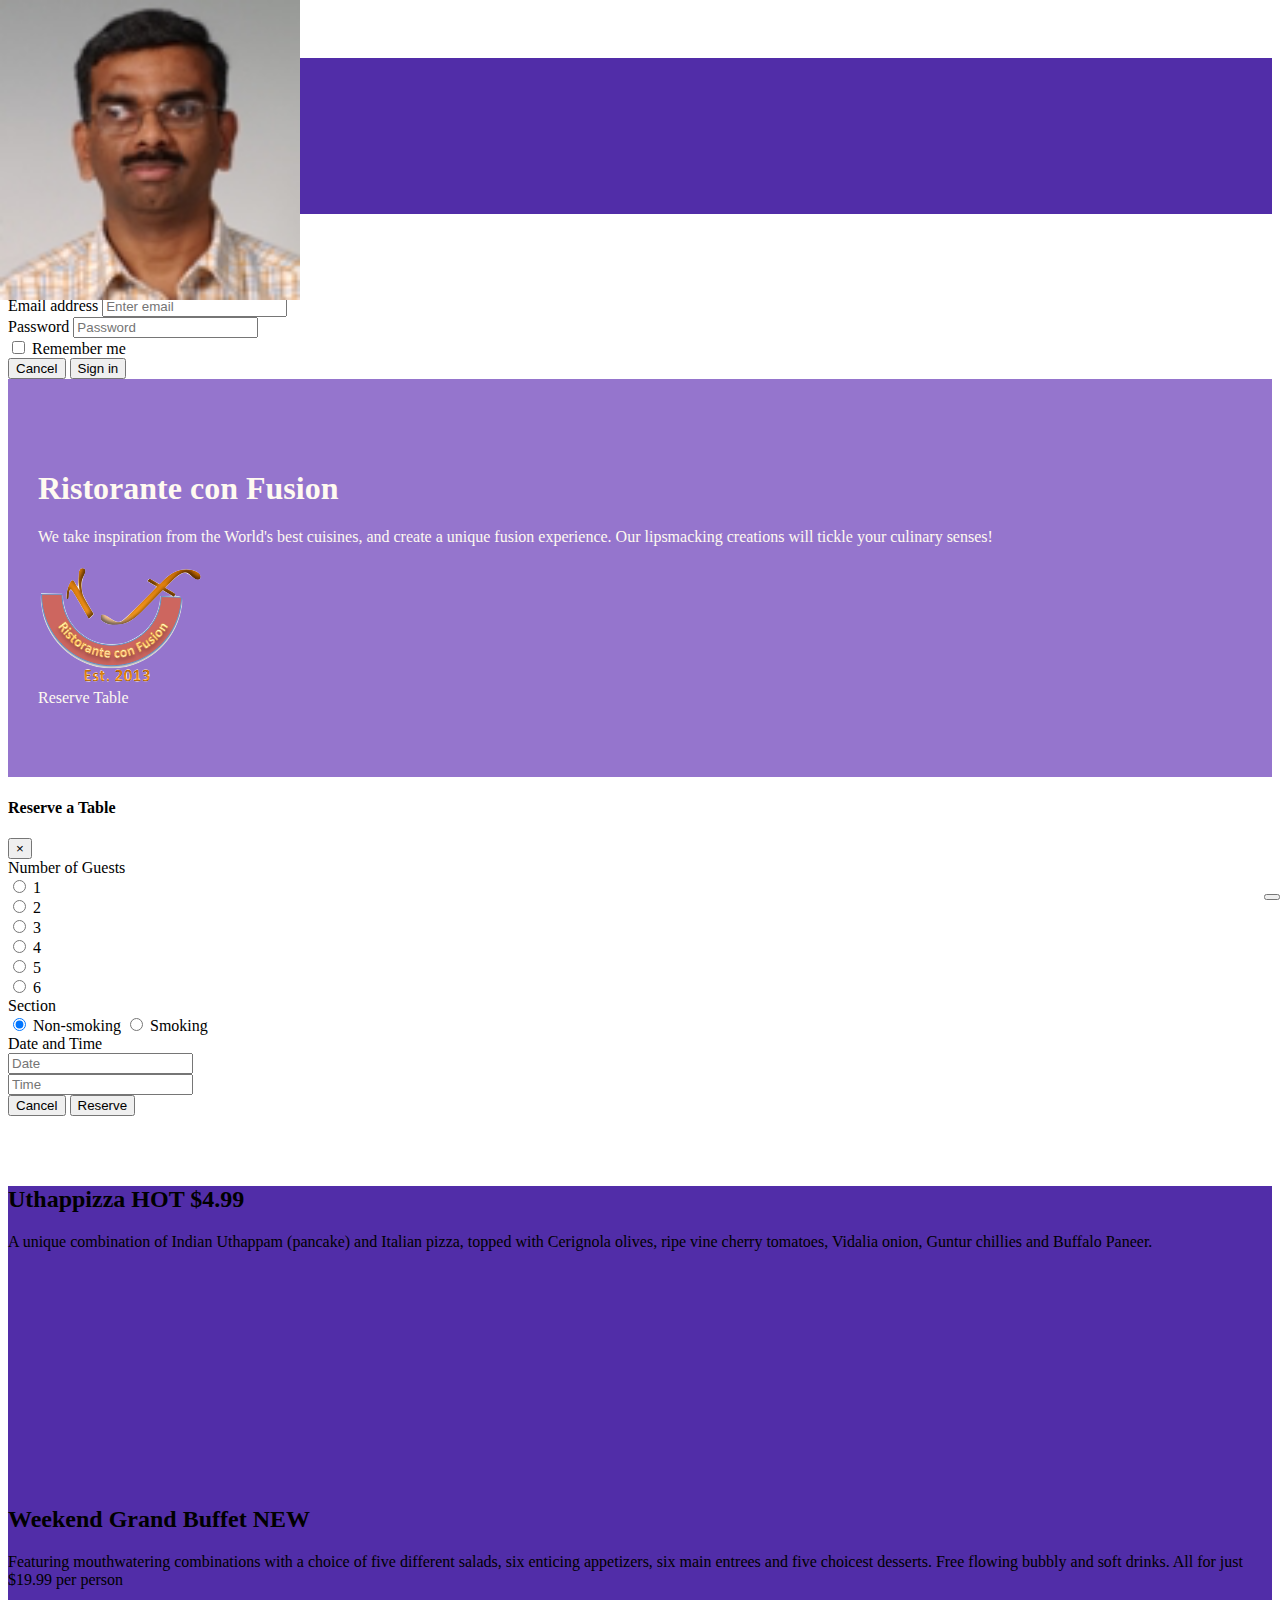
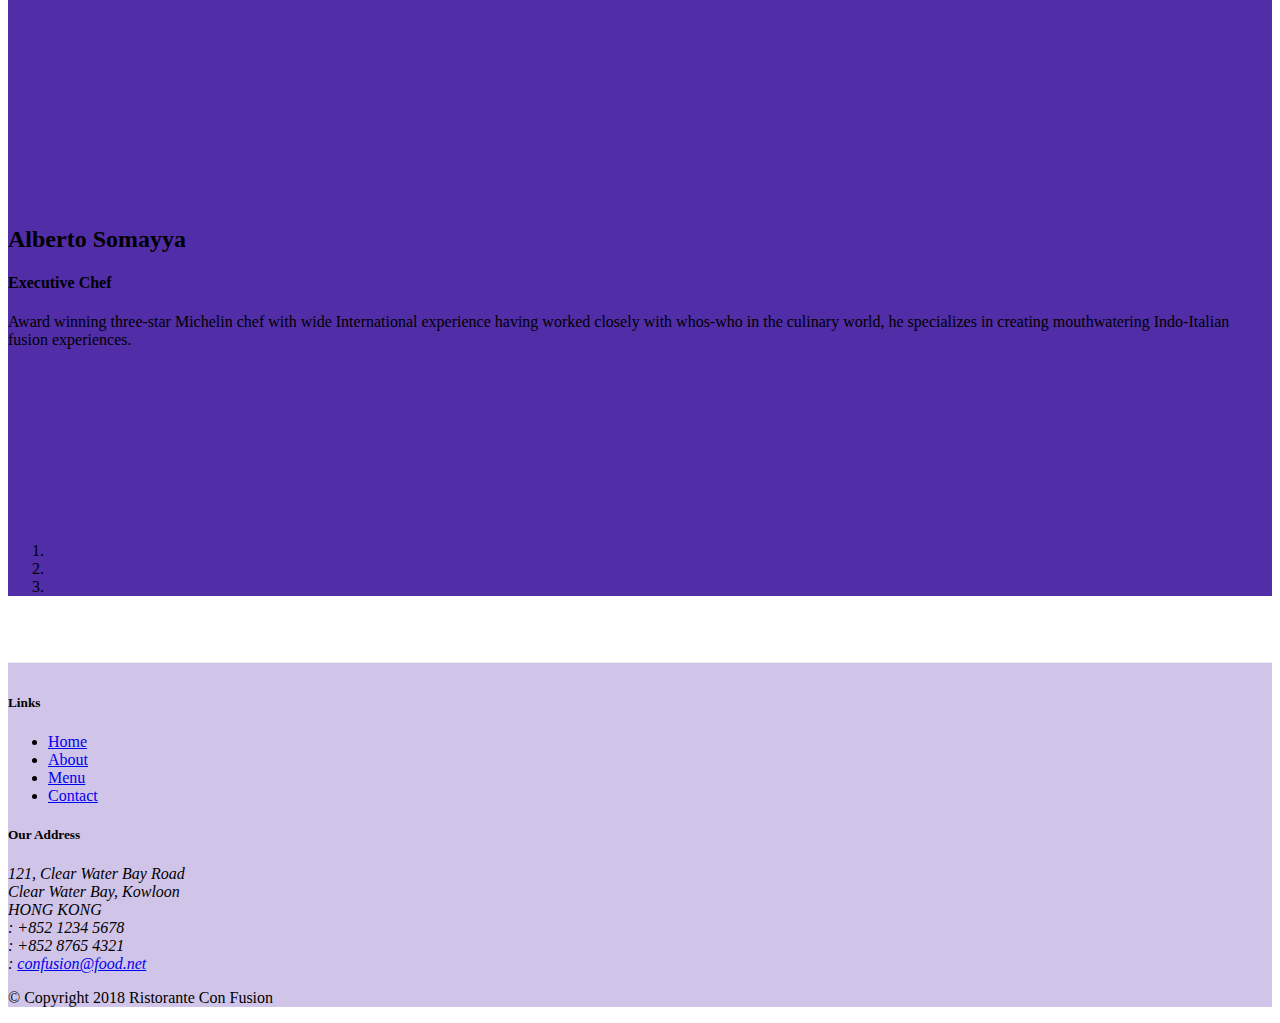
==== commit 90b9e32a: "play pause button" ====
--- a/index.html
+++ b/index.html
@@ -223,11 +223,8 @@
                         <span class="carousel-control-next-icon"></span>
                     </a>
                     <div class="btn-group" id="carouselButton">
-                        <button class="btn btn-danger btn-sm" id="carousel-pause">
-                            <span class="fa fa-pause"></span>
-                        </button>
-                        <button class="btn btn-danger btn-sm" id="carousel-play">
-                            <span class="fa fa-play"></span>
+                        <button class="btn btn-danger btn-sm" id="carouselButton">
+                            <span id="carousel-button-icon" class="fa fa-pause"></span>
                         </button>
                     </div>
                 </div>
@@ -284,11 +281,17 @@
      <script>
         $(document).ready(function(){
             $("#mycarousel").carousel( { interval: 2000 } );
-            $("#carousel-pause").click(function(){
-                $("#mycarousel").carousel('pause');
-            });
-            $("#carousel-play").click(function(){
-                $("#mycarousel").carousel('cycle');
+            $("#carouselButton").click(function(){
+                if ($("#carouselButton").children("span").hasClass('fa-pause')) {
+                    $("#mycarousel").carousel('pause');
+                    $("#carouselButton").children("span").removeClass('fa-pause');
+                    $("#carouselButton").children("span").addClass('fa-play');
+                }
+                else if ($("#carouselButton").children("span").hasClass('fa-play')){
+                    $("#mycarousel").carousel('cycle');
+                    $("#carouselButton").children("span").removeClass('fa-play');
+                    $("#carouselButton").children("span").addClass('fa-pause');                    
+                }
             });
         });
     </script>
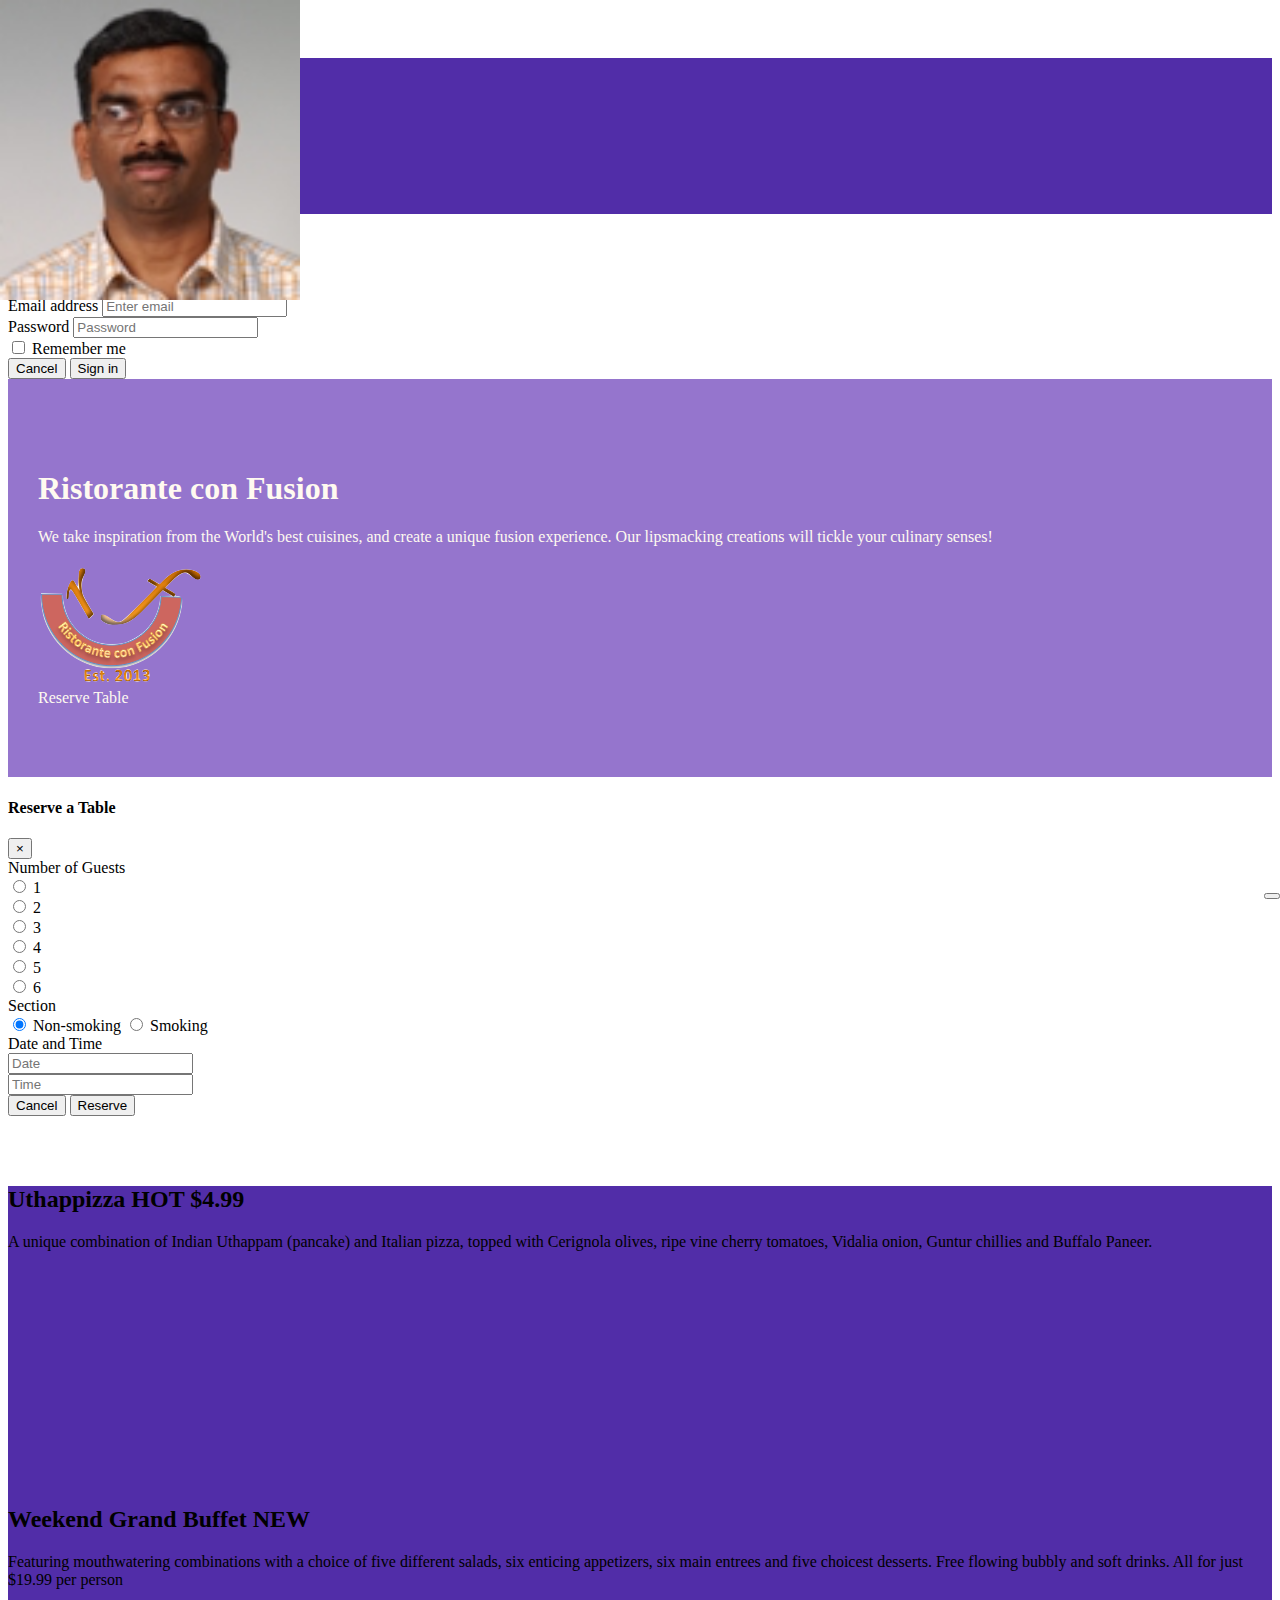
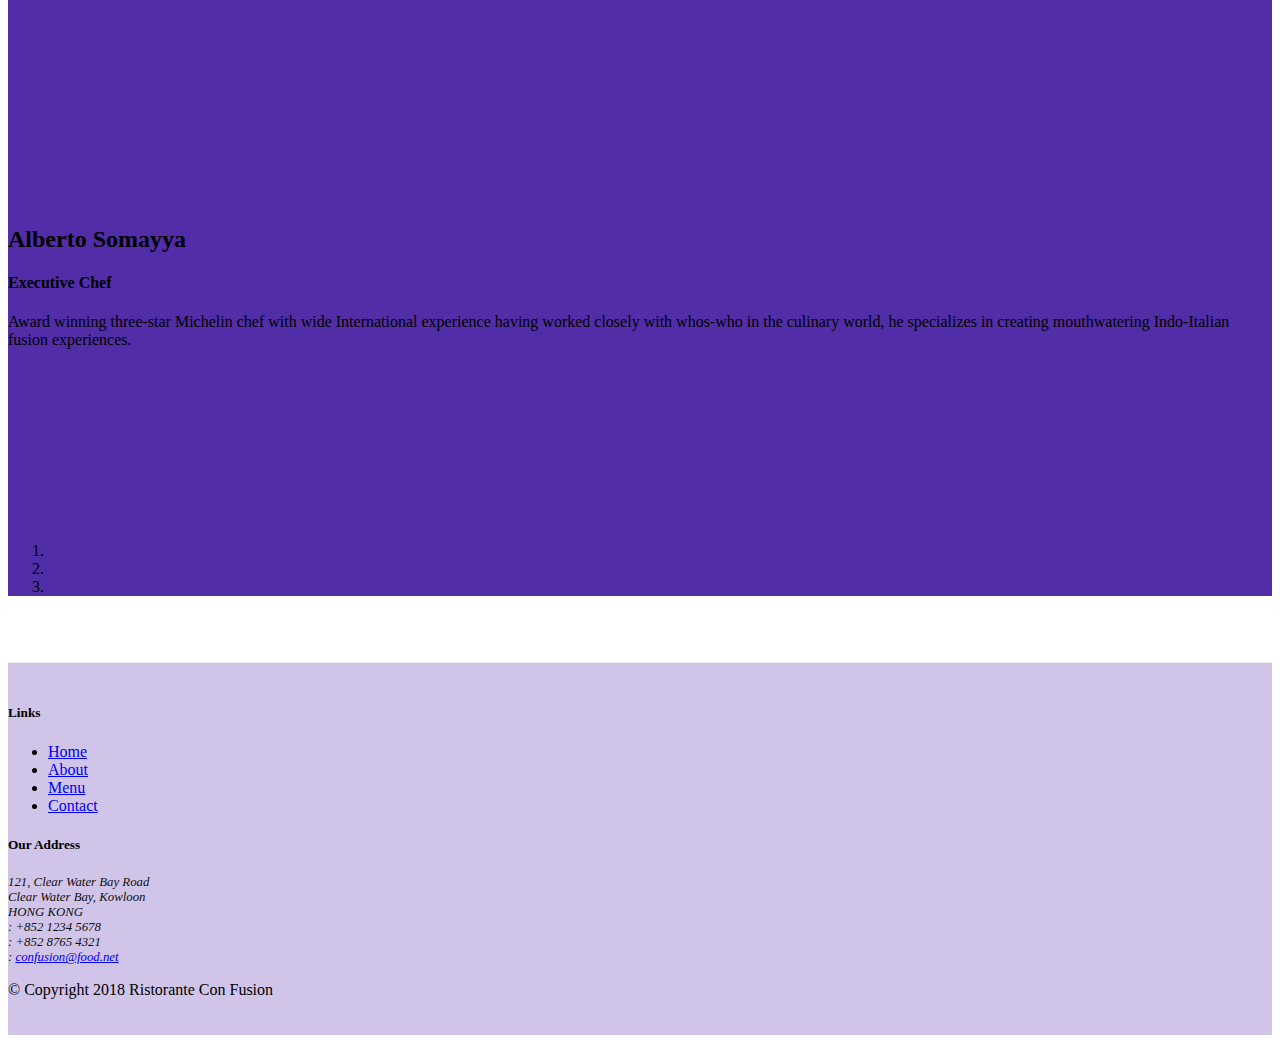
==== commit 2cae1dce: "fixed play button bug" ====
--- a/index.html
+++ b/index.html
@@ -223,7 +223,7 @@
                         <span class="carousel-control-next-icon"></span>
                     </a>
                     <div class="btn-group" id="carouselButton">
-                        <button class="btn btn-danger btn-sm" id="carouselButton">
+                        <button class="btn btn-danger btn-sm" >
                             <span id="carousel-button-icon" class="fa fa-pause"></span>
                         </button>
                     </div>
@@ -280,17 +280,18 @@
 
      <script>
         $(document).ready(function(){
-            $("#mycarousel").carousel( { interval: 2000 } );
+           
             $("#carouselButton").click(function(){
-                if ($("#carouselButton").children("span").hasClass('fa-pause')) {
+                if ($("#carouselButton").find("span").hasClass('fa-pause')) {
                     $("#mycarousel").carousel('pause');
-                    $("#carouselButton").children("span").removeClass('fa-pause');
-                    $("#carouselButton").children("span").addClass('fa-play');
+                    $("#carouselButton").find("span").removeClass('fa-pause');
+                    $("#carouselButton").find("span").addClass('fa-play');
+                    console.log(10);
                 }
-                else if ($("#carouselButton").children("span").hasClass('fa-play')){
+                else if ($("#carouselButton").find("span").hasClass('fa-play')){
                     $("#mycarousel").carousel('cycle');
-                    $("#carouselButton").children("span").removeClass('fa-play');
-                    $("#carouselButton").children("span").addClass('fa-pause');                    
+                    $("#carouselButton").find("span").removeClass('fa-play');
+                    $("#carouselButton").find("span").addClass('fa-pause');                    
                 }
             });
         });
--- a/css/styles.css
+++ b/css/styles.css
@@ -1,66 +1,57 @@
-.row-header{
-    margin: 0px auto;
-    padding: 0px auto;
+.row-header {
+  margin: 0px auto;
+  padding: 0px 0px;
 }
-
-.row-content{
-    margin: 0px auto;
-    padding: 50px 0px;
-    border-bottom: 1px ridge;
-    min-height: 400px;
+.row-content {
+  margin: 0px auto;
+  padding: 50px 0px;
+  border-bottom: 1px ridge;
+  min-height: 400px;
 }
-
-.jumbotron{
-    padding:70px 30px 70px 30px;
-    margin: 0px auto;
-    background-color: #9575cd;
-    color: floralwhite;
+.footer {
+  background-color: #D1C4E9;
+  margin: 0px auto;
+  padding: 20px 0px;
 }
-
-body{
-    padding: 50px 0 0 0 ;
-    z-index: 0;
+.jumbotron {
+  margin: 0px auto;
+  padding: 70px 30px;
+  background: #9575CD;
+  color: floralwhite;
 }
-
-.navbar-dark{
-    background-color: #512da8;
+address {
+  font-size: 80%;
+  margin: 0px;
+  color: #0f0f0f;
 }
-
-.footer{
-    background-color: #D1C4E9;
-    margin: 0px auto;
-    padding: 20px auto;
+body {
+  padding: 50px 0px 0px 0px;
+  z-index: 0;
 }
-
-.givepadding{
-    padding-top: 10px;
+.navbar-dark {
+  background-color: #512DA8;
 }
-
 .tab-content {
-    border-left: 1px solid #ddd;
-    border-right: 1px solid #ddd;
-    border-bottom: 1px solid #ddd;
-    padding: 10px;
+  border-left: 1px solid #ddd;
+  border-right: 1px solid #ddd;
+  border-bottom: 1px solid #ddd;
+  padding: 10px;
 }
-
 .carousel {
-    background:#512DA8;
+  background: #512DA8;
 }
-
-.carousel-item {
+.carousel .carousel-item {
   height: 300px;
 }
-
-.carousel-item img {
-    position: absolute;
-    top: 0;
-    left: 0;
-    min-height: 300px;
+.carousel .carousel-item img {
+  position: absolute;
+  top: 0;
+  left: 0;
+  min-height: 300px;
 }
-
 #carouselButton {
-    right:0px;
-    position: absolute;
-    bottom: 0px;
-    z-index: 1;
-}+  right: 0px;
+  position: absolute;
+  bottom: 0px;
+  z-index: 1;
+}
